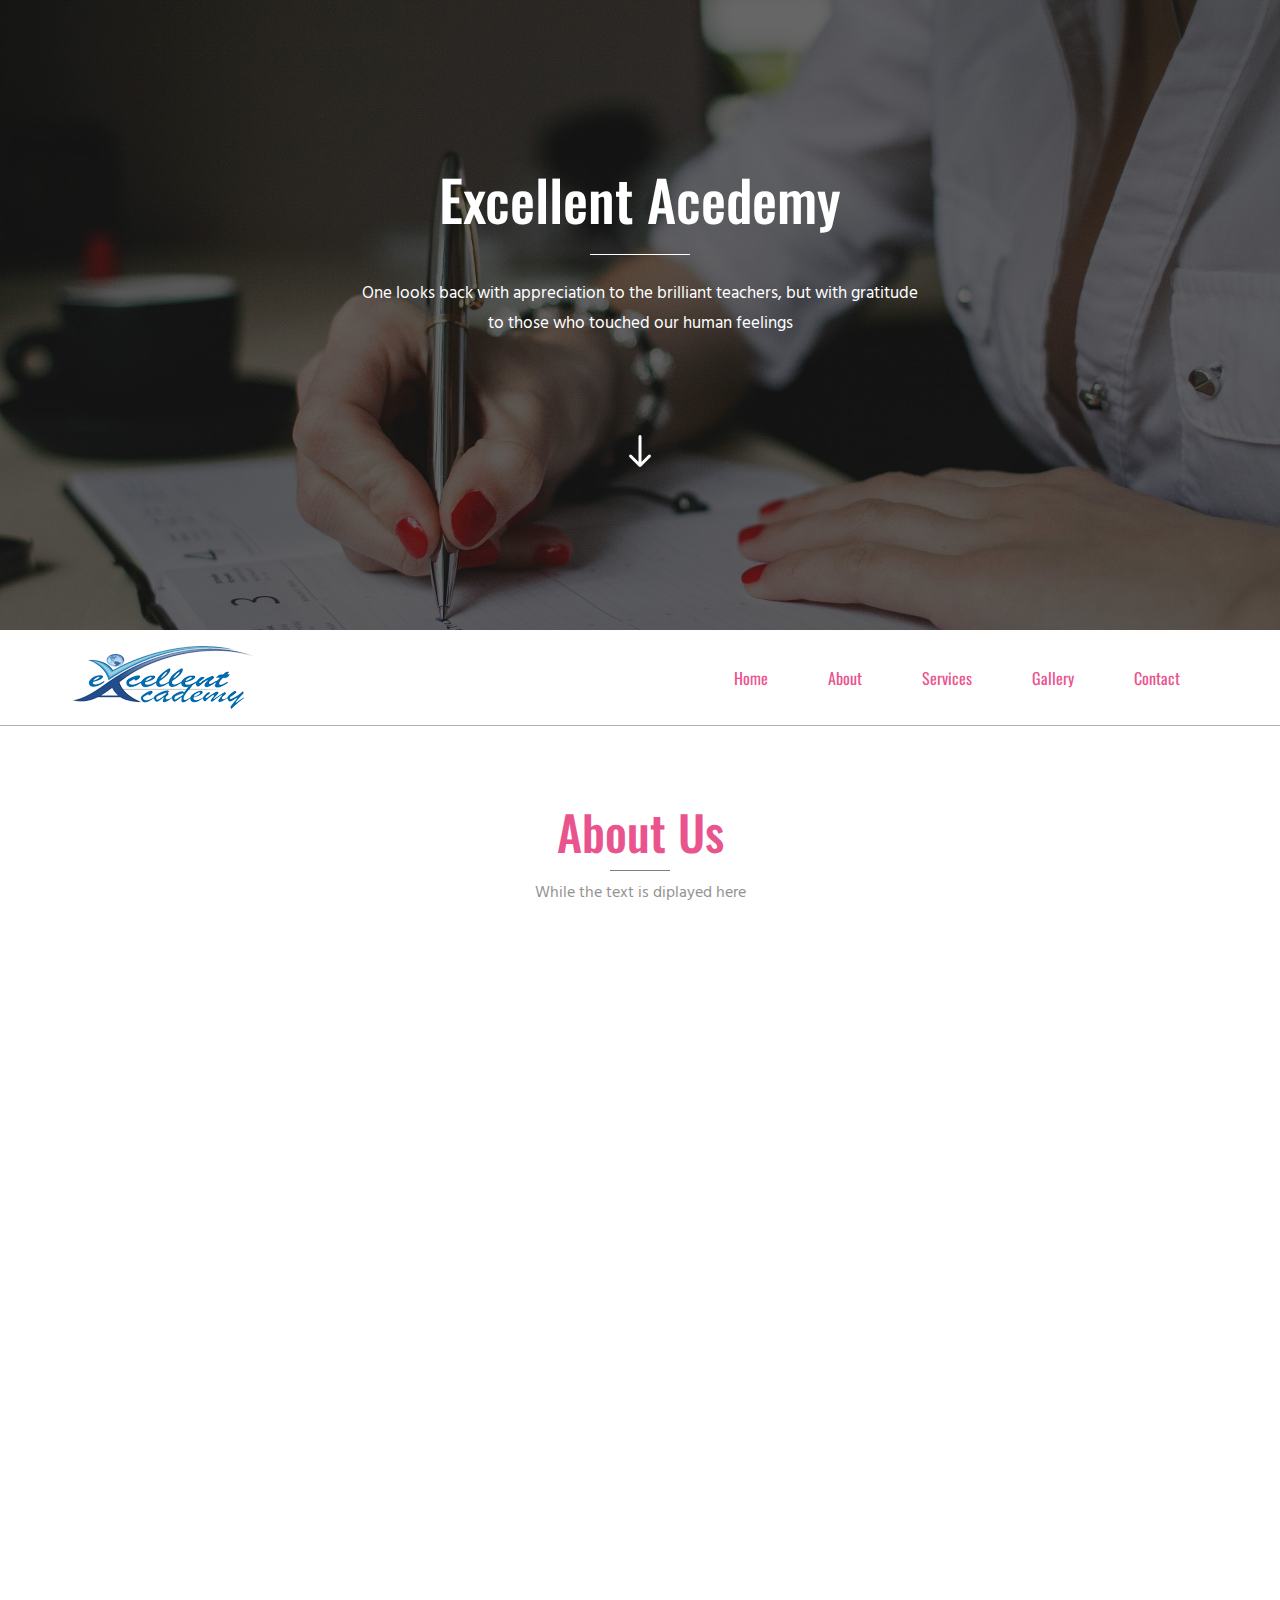
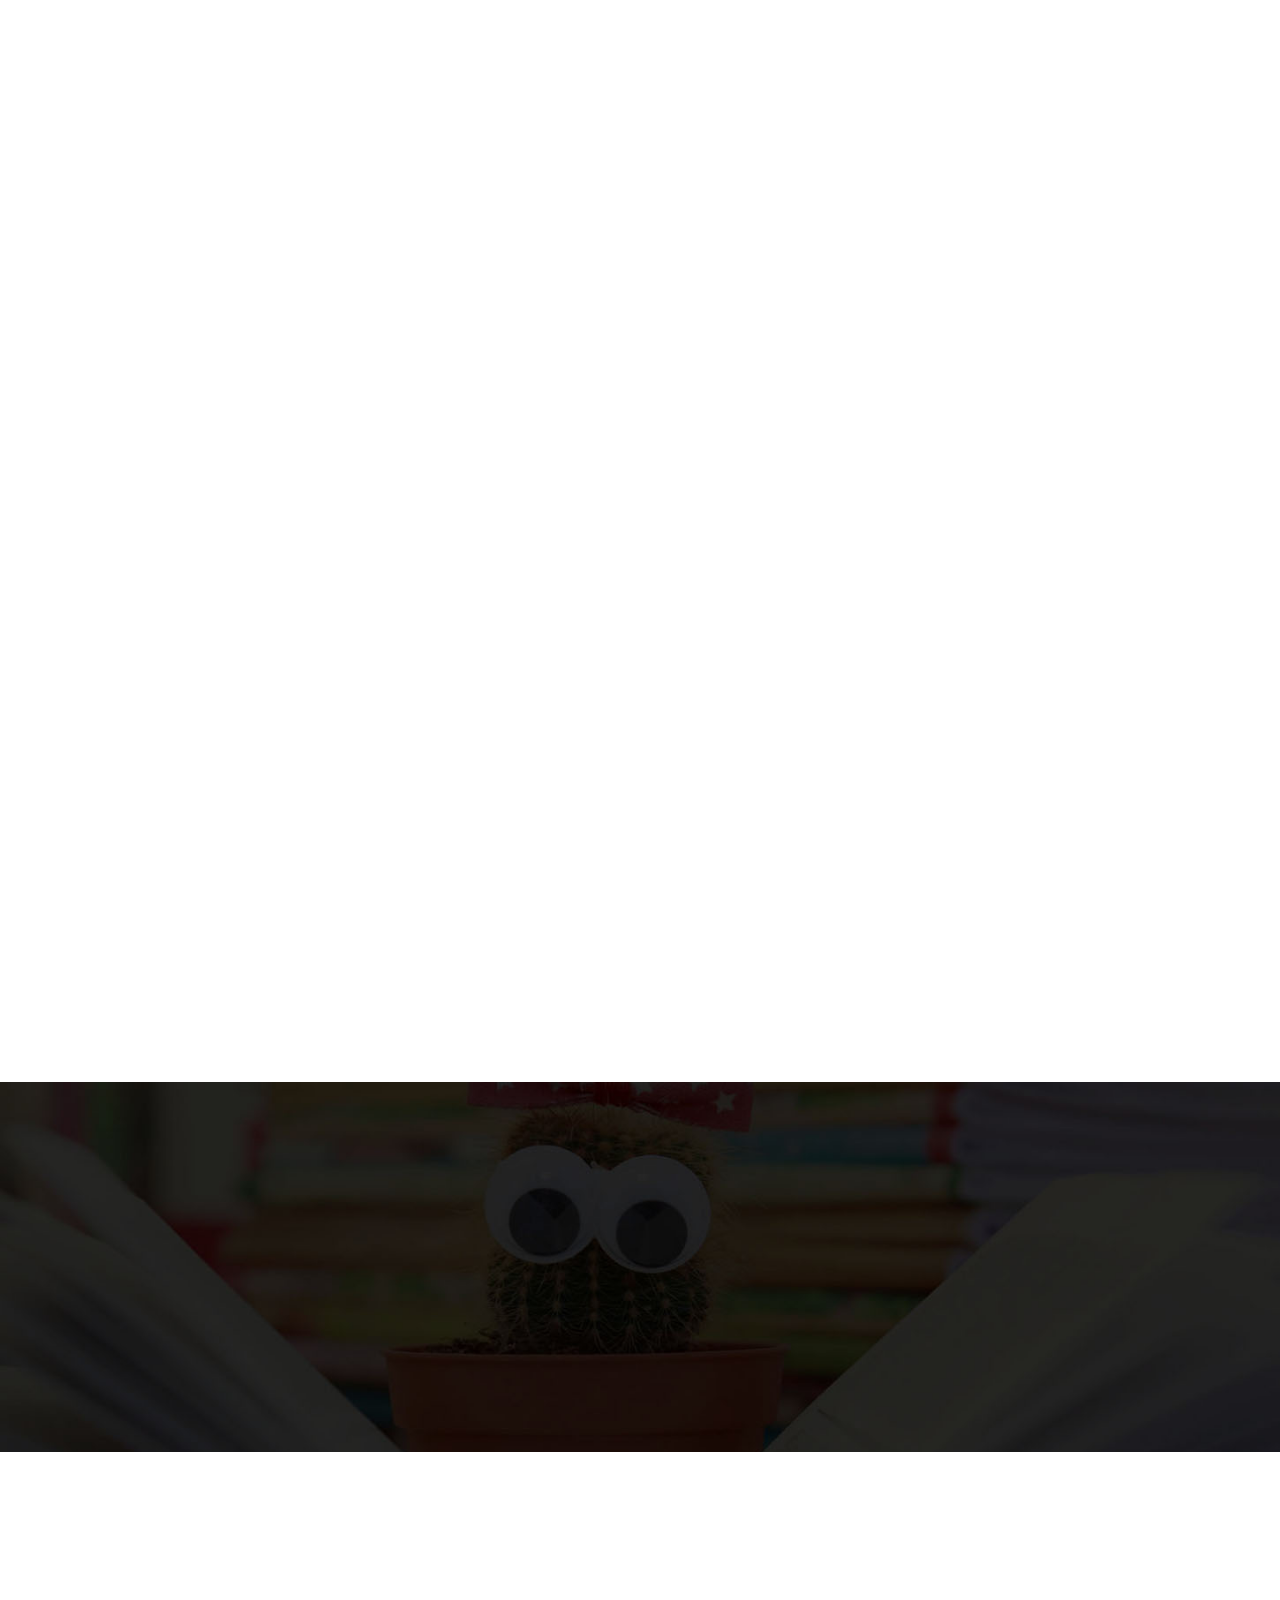
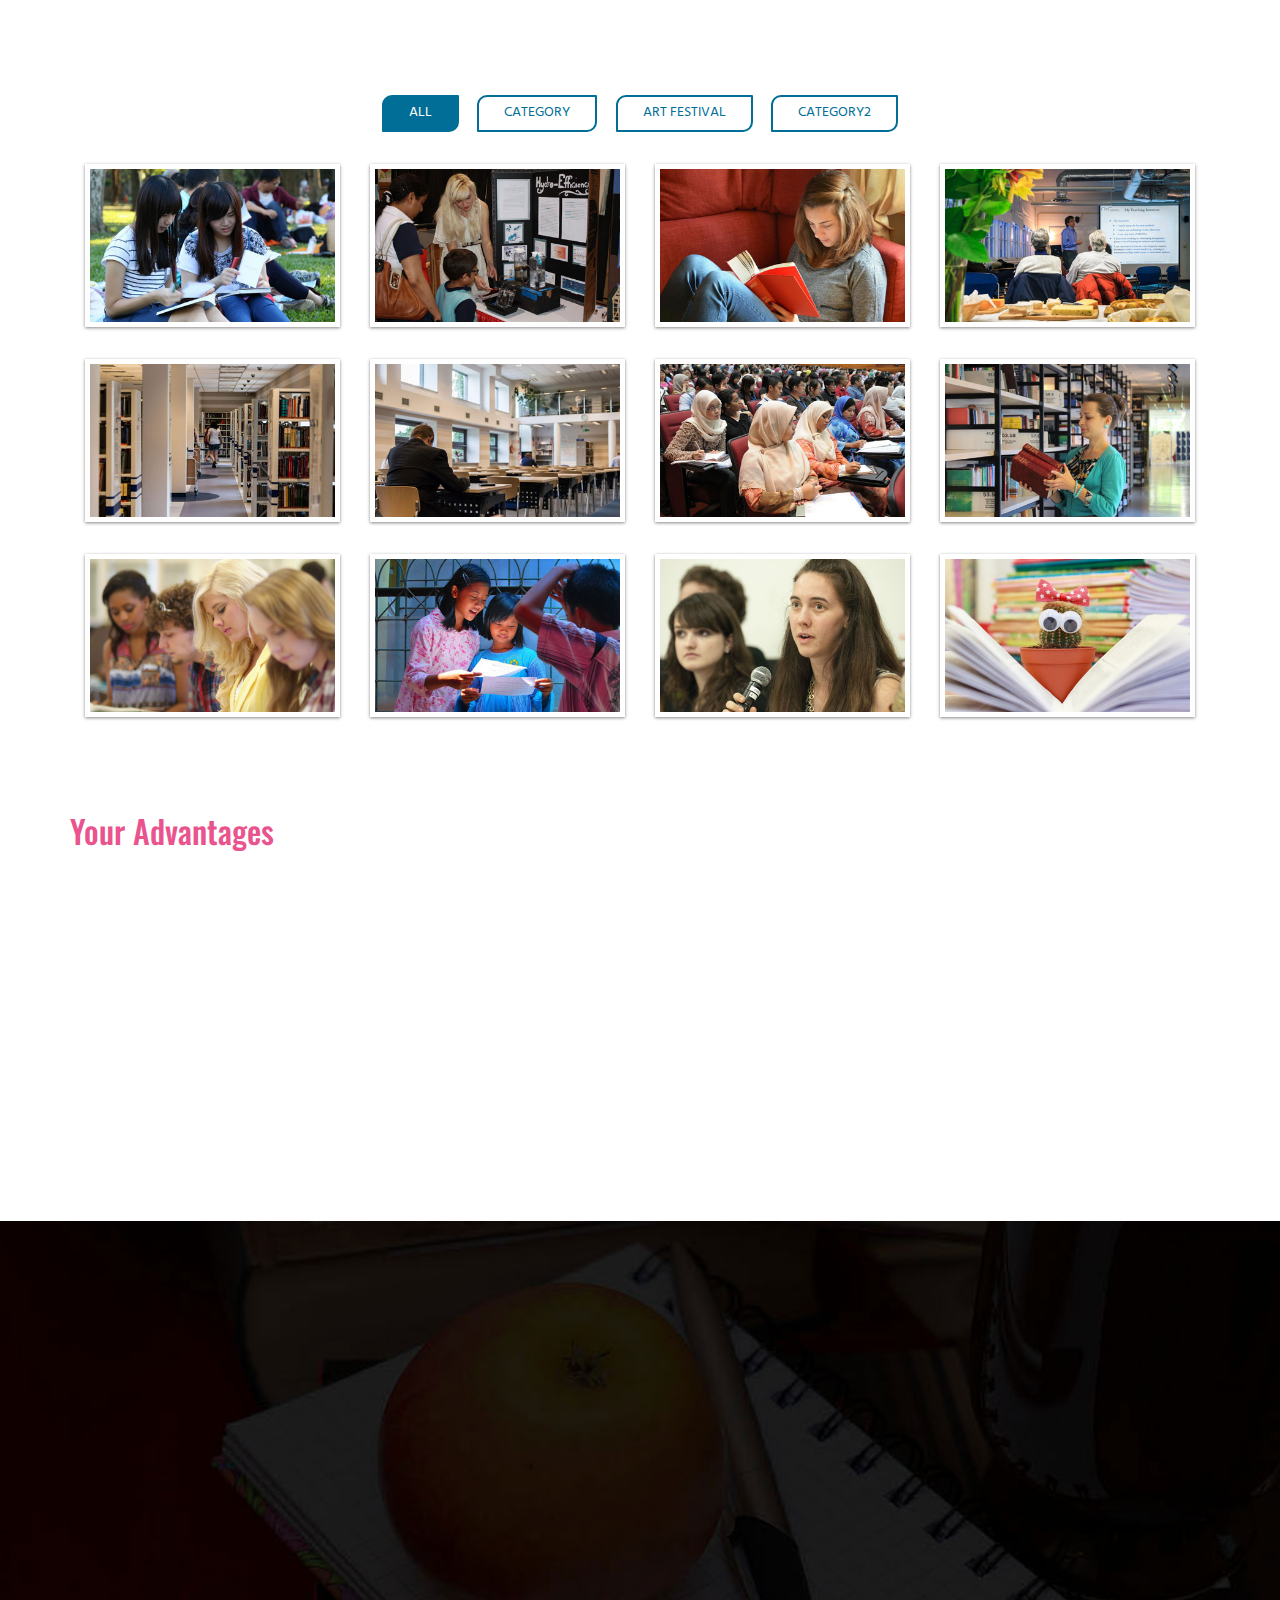
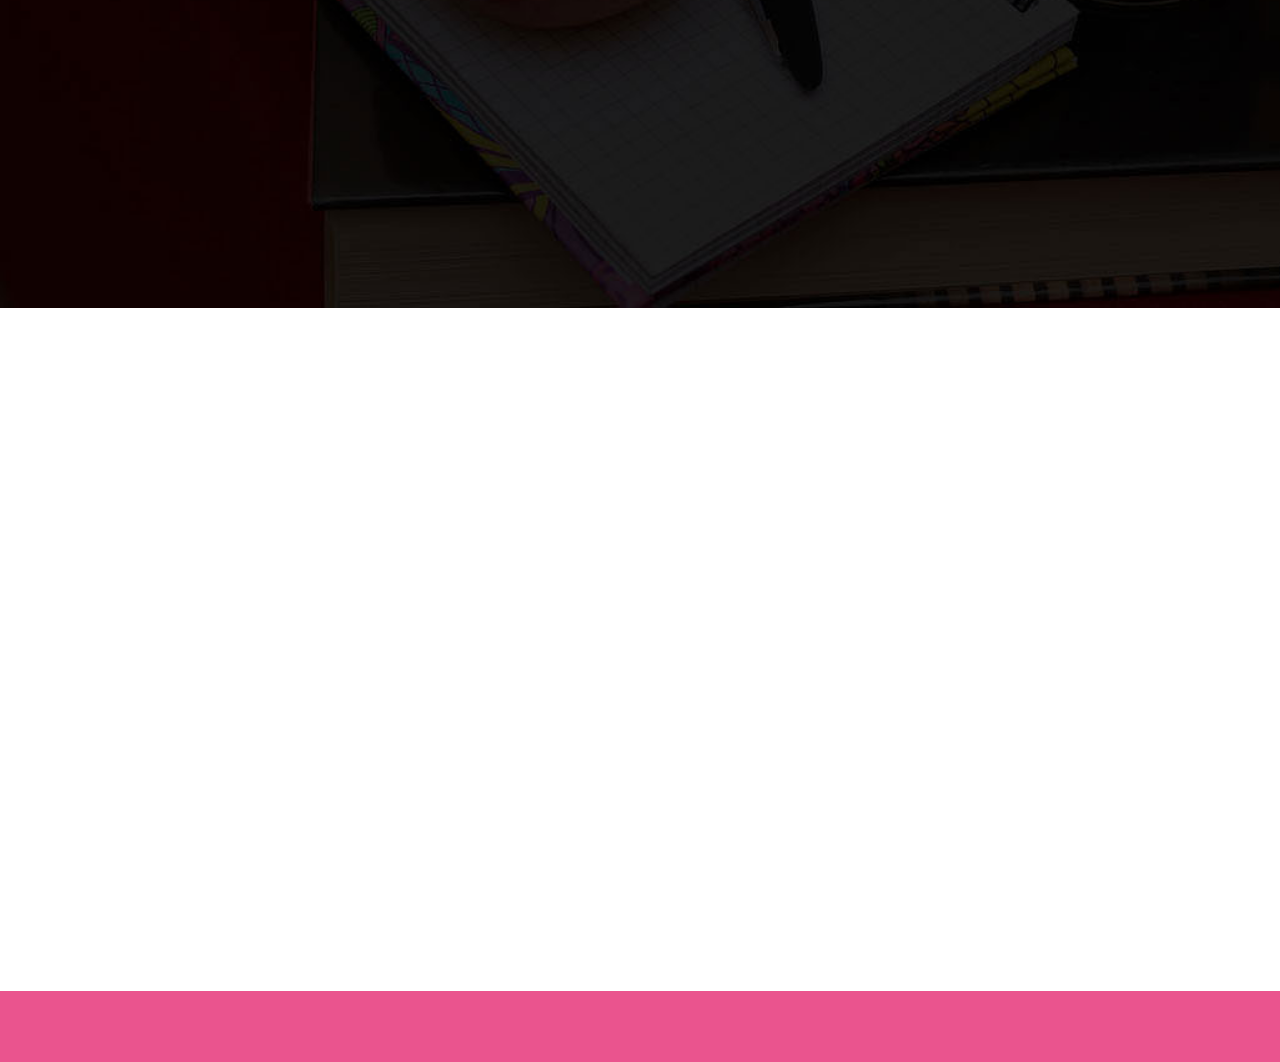
==== design/coaching1/web/index.html @ 9b9a6462 "ch1" ====
<!DOCTYPE HTML>
<html>
<head>
<title>Excellent Academy :: Home</title>
<link href="css/bootstrap.css" rel="stylesheet" type="text/css" media="all">
<!-- jQuery (necessary for Bootstrap's JavaScript plugins) -->
<script src="js/jquery-1.11.0.min.js"></script>
<!-- Custom Theme files -->
<link href="css/style.css" rel="stylesheet" type="text/css" media="all"/>
<!-- Custom Theme files -->
<meta name="viewport" content="width=device-width, initial-scale=1">
<meta http-equiv="Content-Type" content="text/html; charset=utf-8" />
<meta name="keywords" content="Coaching Ranchi Excellent Academy Hinoo Hinu" />
<script type="application/x-javascript"> addEventListener("load", function() { setTimeout(hideURLbar, 0); }, false); function hideURLbar(){ window.scrollTo(0,1); } </script>
<!--Google Fonts-->
<link href='//fonts.googleapis.com/css?family=Hind:400,300' rel='stylesheet' type='text/css'>
<link href='//fonts.googleapis.com/css?family=Oswald:400,700,300' rel='stylesheet' type='text/css'>
<!--google fonts-->
<!-- start-smoth-scrolling -->
<script type="text/javascript" src="js/move-top.js"></script>
<script type="text/javascript" src="js/easing.js"></script>
	<script type="text/javascript">
			jQuery(document).ready(function($) {
				$(".scroll").click(function(event){		
					event.preventDefault();
					$('html,body').animate({scrollTop:$(this.hash).offset().top},1000);
				});
			});
</script>
<!-- //end-smoth-scrolling -->
<!-- animated-css -->
		<link href="css/animate.css" rel="stylesheet" type="text/css" media="all">
		<script src="js/wow.min.js"></script>
		<script>
		 new WOW().init();
		</script>
<!-- animated-css -->
<script src="js/bootstrap.min.js"></script>
<link href="css/galleryeffect.css" rel="stylesheet" type="text/css" media="all" />

</head>
<body>
<!--banner start here-->
<div class="banner" id="home">
	<div class="container">
		<div class="banner-main wow bounceInDown" data-wow-delay="0.3s">
	        <h1>Excellent Acedemy </h1>
	         <span class="bann-line"> </span>
	         <p>One looks back with appreciation to the brilliant teachers, but with gratitude to those who touched our human feelings</p>
	           <a href="#about" class="scroll"><span class="mover"> </span></a>
		</div>
	</div>
</div>
<!--banner start here-->
<!--header start here-->
	<!-- NAVBAR
		================================================== -->
<div class="header">
	<div class="fixed-header">	

		    <div class="navbar-wrapper">
		      <div class="container">
		        <nav class="navbar navbar-inverse navbar-static-top">
		             <div class="navbar-header">
			              <button type="button" class="navbar-toggle collapsed" data-toggle="collapse" data-target="#navbar" aria-expanded="false" aria-controls="navbar">
			                <span class="sr-only">Toggle navigation</span>
			                <span class="icon-bar"></span>
			                <span class="icon-bar"></span>
			                <span class="icon-bar"></span>
			              </button>
			              <div class="logo wow slideInLeft" data-wow-delay="0.3s">
			                    <a class="navbar-brand" href="index.html"><img src="images/logo-2.png" /></a>
			              </div>
			          </div>
		            <div id="navbar" class="navbar-collapse collapse">
		            <nav class="cl-effect-1">
		              <ul class="nav navbar-nav">
		               <li><a href="#home" class="active scroll">Home</a></li>
		                <li><a href="#about" class="scroll">About</a></li>
						<li><a href="#services" class="scroll">Services</a></li>
						<li><a href="#portfolio" class="scroll">Gallery</a></li>
						<li><a href="#contact" class="scroll">Contact</a></li>						
		              </ul>
		            </nav>
		            <!-- script-for sticky-nav -->
		<script>
		$(document).ready(function() {
			 var navoffeset=$(".header").offset().top;
			 $(window).scroll(function(){
				var scrollpos=$(window).scrollTop(); 
				if(scrollpos >=navoffeset){
					$(".header").addClass("fixed");
				}else{
					$(".header").removeClass("fixed");
				}
			 });
			 
		});
		</script>
		<!-- /script-for sticky-nav -->

		            </div>
		            <div class="clearfix"> </div>
		             </nav>
		          </div>
		           <div class="clearfix"> </div>
		    </div>
	 </div>
</div>
<!--header end here-->
<!--about start here-->
<div class="about" id="about">
	<div class="container">
		<div class="about-main">
			<div class="about-top wow fadeInDown" data-wow-delay="0.3s">
				<h2>About Us</h2>
				<span class="heading-line"> </span>
				<p>While the text is diplayed here</p>
			</div>
			<div class="about-bottom">
				<div class="col-md-6 about-left wow fadeInLeft" data-wow-delay="0.3s">
					<h4>Our Success</h4>
					<p>Dummy Text is simply dummy text of the printing and typesetting industry. Dummy Text has been the industry's standard dummy text ever since</p>
					<div class="about-grid">
						<div class="about-icon">
							<a href="#" class="#"> <span class="learn"> </span> </a>
						</div>
						<div class="about-text">
							<h5>Nor again is there anyone</h5>
							<p>But I must explain to you how all this mistaken idea of denouncing pleasure and praising pain</p>
						</div>
					   <div class="clearfix"> </div>
					</div>
					<div class="about-grid">
						<div class="about-icon">
							<a href="#" class="#"> <span class="degr"> </span> </a>
						</div>
						<div class="about-text">
							<h5>Nor again is there anyone</h5>
							<p>But I must explain to you how all this mistaken idea of denouncing pleasure and praising pain</p>
						</div>
					   <div class="clearfix"> </div>
					</div>
					<div class="about-grid">
						<div class="about-icon">
							<a href="#" class="#">  <span class="ab-badge"> </span> </a>
						</div>
						<div class="about-text">
							<h5>Nor again is there anyone</h5>
							<p>But I must explain to you how all this mistaken idea of denouncing pleasure and praising pain</p>
						</div>
					   <div class="clearfix"> </div>
					</div>
				</div>
				<div class="col-md-6 about-right wow fadeInRight" data-wow-delay="0.3s">
					<img src="images/ab.jpg" class="img-responsive" alt="">
				</div>
			   <div class="clearfix"> </div>
			</div>
		</div>
	</div>
</div>
<!--about end here-->
<!--team start here-->
<div class="team">
	<div class="container">
		<div class="team-main">
			<div class="team-top wow fadeInDown" data-wow-delay="0.3s">
				<h3>Our Team</h3>
				<span class="heading-line"> </span>
				<p>While the text is displayed here.</p>
			</div>
			<div class="team-bottom wow fadeInRight" data-wow-delay="0.3s">
			  <div class="col-md-3 team-grids">
			    <!-- normal -->
			    <div class="ih-item circle effect5"><a href="#">
			        <div class="img"><img src="images/t1.jpg" alt="img" class="img-responsive"></div>
			        <div class="info">
			          <div class="info-back">
			            <h3>Jacob Thomas</h3>		          
			          </div>			          
			        </div></a></div>
			        <div class="team-bottom">
			        	  <p>Jacob Thomas</p>
			        	  <ul>
			        	  	<li><a href="#" class="fa"> </a></li>
			        	  	<li><a href="#" class="tw"> </a></li>
			        	  	<li><a href="#" class="g"> </a></li>
			        	  </ul>
			        </div>
			        
			    <!-- end normal -->
			   </div>
			  <div class="col-md-3 team-grids">
			   <!-- normal -->
			    <div class="ih-item circle effect5"><a href="#">
			        <div class="img"><img src="images/t2.jpg" alt="img" class="img-responsive"></div>
			        <div class="info">
			          <div class="info-back">
			            <h3>Bonorum</h3>		           	            
			          </div>
			        </div></a></div>
			        <div class="team-bottom">
			        	  <p>On the other hand, we denounce with righteous indignation.</p>
			        	  <ul>
			        	  	<li><a href="#" class="fa"> </a></li>
			        	  	<li><a href="#" class="tw"> </a></li>
			        	  	<li><a href="#" class="g"> </a></li>
			        	  </ul>
			        </div>
			    <!-- end normal -->		 
			  </div>
			  <div class="col-md-3 team-grids">
			    <!-- normal -->
			    <div class="ih-item circle effect5"><a href="#">
			        <div class="img"><img src="images/t3.jpg" alt="img" class="img-responsive"></div>
			        <div class="info">
			          <div class="info-back">
			            <h3>Finibus</h3>			       
			          </div>
			        </div></a></div>
			        <div class="team-bottom">
			        	  <p>On the other hand, we denounce with righteous indignation.</p>
			        	  <ul>
			        	  	<li><a href="#" class="fa"> </a></li>
			        	  	<li><a href="#" class="tw"> </a></li>
			        	  	<li><a href="#" class="g"> </a></li>
			        	  </ul>
			        </div>
			    <!-- end normal -->
			  </div>
			   <div class="col-md-3 team-grids">
			    <!-- normal -->
			    <div class="ih-item circle effect5"><a href="#">
			        <div class="img"><img src="images/t4.jpg" alt="img" class="img-responsive"></div>
			        <div class="info">
			          <div class="info-back">
			            <h3>Rackham</h3>		           
			          </div>
			        </div></a></div>
			        <div class="team-bottom">
			        	  <p>On the other hand, we denounce with righteous indignation.</p>
			        	  <ul>
			        	  	<li><a href="#" class="fa"> </a></li>
			        	  	<li><a href="#" class="tw"> </a></li>
			        	  	<li><a href="#" class="g"> </a></li>
			        	  </ul>
			        </div>
			    <!-- end normal -->			 
			  </div>
			</div>
		</div>
	</div>
</div>
<!--team end here-->
<!--services start here-->
<div class="service" id="services">
	<div class="container">
		<div class="service-main">
			<div class="service-top wow fadeInDown" data-wow-delay="0.3s">
				<h3>Services</h3>
				<span class="heading-line"> </span>
				<p>While the text is displayed here.</p>
			</div>
			<div class="services-bottom">
			   <div class="serice-layer wow fadeInRight" data-wow-delay="0.3s">
				<div class="col-md-6 services-grid">
					<div class="col-md-6 serv-img">
						<a href="#"><img src="images/s1.jpg" alt="" class="img-responsive"></a>
							<div class="blog-discription">
							  <div class="theme-border">
								<div class="tg-display-table">
									<div class="tg-display-table-cell">
										<div class="blog-title">
											<h4><a href="index.html">Excellent Academy</a></h4>
											<ul class="blod-meta">											
												<li>Dated: Nov 20, 2017</li>
												<div class="clearfix"> </div>
											</ul>										
										</div>
									</div>
								</div>
							</div>
						</div>
					</div>
					<div class="col-md-6 serv-text">
						<h4>While the text is displayed here</h4>
						<p>Who are we ?, Dummy Text is simply dummy text of the printing and typesetting industry. Dummy Text has been.</p>
					</div>
				  <div class="clearfix"> </div>
				</div>
				<div class="col-md-6 services-grid">
					<div class="col-md-6 serv-img">
						<a href="#"><img src="images/s2.jpg" alt="" class="img-responsive"></a>
						<div class="blog-discription">
							  <div class="theme-border">
								<div class="tg-display-table">
									<div class="tg-display-table-cell">
										<div class="blog-title">
											<h4><a href="index.html">Excellent Academy</a></h4>
											<ul class="blod-meta">											
												<li>Dated: Nov 20, 2017</li>
												<div class="clearfix"> </div>
											</ul>										
										</div>
									</div>
								</div>
							</div>
						</div>
					</div>
					<div class="col-md-6 serv-text">
						<h4>While the text is displayed here</h4>
						<p>Who are we ?, Dummy Text is simply dummy text of the printing and typesetting industry. Dummy Text has been.</p>
					</div>
				</div>
				<div class="clearfix"> </div>
		     </div>
		     <div class="serice-layer wow fadeInLeft" data-wow-delay="0.3s">
				<div class="col-md-6 services-grid">
					<div class="col-md-6 serv-img">
						<a href="#"><img src="images/s3.jpg" alt="" class="img-responsive"></a>
						<div class="blog-discription">
							  <div class="theme-border">
								<div class="tg-display-table">
									<div class="tg-display-table-cell">
										<div class="blog-title">
											<h4><a href="index.html">Excellent Academy</a></h4>
											<ul class="blod-meta">											
												<li>Dated: Nov 20, 2017</li>
												<div class="clearfix"> </div>
											</ul>										
										</div>
									</div>
								</div>
							</div>
						</div>
					</div>
					<div class="col-md-6 serv-text">
						<h4>While the text is displayed here</h4>
						<p>Who are we ?, Dummy Text is simply dummy text of the printing and typesetting industry. Dummy Text has been.</p>
					</div>
				  <div class="clearfix"> </div>
				</div>
				<div class="col-md-6 services-grid">
					<div class="col-md-6 serv-img">
						<a href="#"><img src="images/s4.jpg" alt="" class="img-responsive"></a>
						<div class="blog-discription">
							  <div class="theme-border">
								<div class="tg-display-table">
									<div class="tg-display-table-cell">
										<div class="blog-title">
											<h4><a href="index.html">Excellent Academy</a></h4>
											<ul class="blod-meta">											
												<li>Dated: Nov 20, 2017</li>
												<div class="clearfix"> </div>
											</ul>										
										</div>
									</div>
								</div>
							</div>
						</div>
					</div>
					<div class="col-md-6 serv-text">
						<h4>While the text is displayed here</h4>
						<p>Who are we ?, Dummy Text is simply dummy text of the printing and typesetting industry. Dummy Text has been.</p>
					</div>
				</div>
				<div class="clearfix"> </div>
		     </div>
		   </div>
		</div>
	</div>
</div>
<!--services end here-->
<!--services strip-->
<div class="ser-strip">
	<div class="container">
		<div class="ser-strip-main wow fadeInDown" data-wow-delay="0.3s">
			 <h3>Do You Like Our Work</h3>
			 <a href="#contact" class="scroll">Get Touch</a>
		</div>
	</div>
</div>
<!-- services strip end here-->
<!--gallery-->
<div class="portfolio" id="portfolio">
   <div class="container">
	  <div class="portfolio-top wow fadeInDown" data-wow-delay="0.3s">
			    <h3>Gallery</h3>
				<span class="heading-line"> </span>
				<p>While the text is displayed here</p>
		</div>	
		<div class="sap_tabs">
			
						 <div id="horizontalTab" style="display: block; width: 100%; margin: 0px;">
						  <ul class="resp-tabs-list">
						  	  <li class="resp-tab-item" aria-controls="tab_item-0" role="tab"><span>All</span></li>
							  <li class="resp-tab-item" aria-controls="tab_item-1" role="tab"><span>Category</span></li>
							  <li class="resp-tab-item" aria-controls="tab_item-2" role="tab"><span>Art Festival</span></li>
							 <li class="resp-tab-item" aria-controls="tab_item-3" role="tab"><span>Category2</span></li>
							  <div class="clearfix"> </div>
						  </ul>				  	 
							<div class="resp-tabs-container">
							    <div class="tab-1 resp-tab-content" aria-labelledby="tab_item-0">
									<div class="tab_img">
									  <div class="col-md-3 img-top ">
					   		  			   <div class="gal-one">
												<a href="#image-1">
													<figure class="effect-apollo">
														<img src="images/p1.jpg" alt="image1"  class="img-responsive">
														<div class="link-top">
															 <i class="link"> </i>
														 </div>			
													</figure>
												</a>
													<div class="lb-overlay" id="image-1">
															<img src="images/p1.jpg" alt="image1" class="img-responsive">
															<div class="gal-info">							
																<h3>Excellent Academy</h3>
																<p>Tags
																Tags
Tags</p>
															  <div class="clearfix"> </div>
															</div>
															<a href="index.html#portfolio" class="lb-close">Close</a>
													</div>
											</div>
										</div>
										<div class="col-md-3 img-top">
					   		  			    <div class="gal-one">
												<a href="#image-2">
													<figure class="effect-apollo">
														<img src="images/p2.jpg" alt="image1"  class="img-responsive">
														<div class="link-top">
															 <i class="link"> </i>
														 </div>			
													</figure>
												</a>
													<div class="lb-overlay" id="image-2">
															<img src="images/p2.jpg" alt="image1" class="img-responsive">
															<div class="gal-info">							
																<h3>Excellent Academy</h3>
																<p>Tags
																Tags
Tags</p>
															</div>
															<a href="index.html#portfolio" class="lb-close">Close</a>
													</div>
											</div>
										</div>
										<div class="col-md-3 img-top">
					   		  			   <div class="gal-one">
												<a href="#image-3">
													<figure class="effect-apollo">
														<img src="images/p3.jpg" alt="image1"  class="img-responsive">
														<div class="link-top">
															 <i class="link"> </i>
														 </div>			
													</figure>
												</a>
													<div class="lb-overlay" id="image-3">
															<img src="images/p3.jpg" alt="image1" class="img-responsive">
															<div class="gal-info">							
																<h3>Excellent Academy</h3>
																<p>Tags
																Tags
Tags</p>
															</div>
															<a href="index.html#portfolio" class="lb-close">Close</a>
													</div>
											</div>
										</div>
										<div class="col-md-3 img-top">
					   		  			    <div class="gal-one">
												<a href="#image-4">
													<figure class="effect-apollo">
														<img src="images/p4.jpg" alt="image1"  class="img-responsive">
														<div class="link-top">
															 <i class="link"> </i>
														 </div>				
													</figure>
												</a>
													<div class="lb-overlay" id="image-4">
															<img src="images/p4.jpg" alt="image1" class="img-responsive">
															<div class="gal-info">							
																<h3>Excellent Academy</h3>
																<p>Tags
																Tags
Tags</p>
															</div>
															<a href="index.html#portfolio" class="lb-close">Close</a>
													</div>
											</div>
										</div>
											<div class="clearfix"> </div>
							     </div>	
							     <div class="tab_img">
									  <div class="col-md-3 img-top">
					   		  			   <div class="gal-one">
												<a href="#image-5">
													<figure class="effect-apollo">
														<img src="images/p5.jpg" alt="image1"  class="img-responsive">
														<div class="link-top">
															 <i class="link"> </i>
														 </div>				
													</figure>
												</a>
													<div class="lb-overlay" id="image-5">
															<img src="images/p5.jpg" alt="image1" class="img-responsive">
															<div class="gal-info">							
																<h3>Excellent Academy</h3>
																<p>Tags
																Tags
Tags</p>
															</div>
															<a href="index.html#portfolio" class="lb-close">Close</a>
													</div>
											</div>
										</div>
										<div class="col-md-3 img-top">
					   		  			    <div class="gal-one">
												<a href="#image-6">
													<figure class="effect-apollo">
														<img src="images/p6.jpg" alt="image1"  class="img-responsive">
														<div class="link-top">
															 <i class="link"> </i>
														 </div>			
													</figure>
												</a>
													<div class="lb-overlay" id="image-6">
															<img src="images/p6.jpg" alt="image1" class="img-responsive">
															<div class="gal-info">							
																<h3>Excellent Academy</h3>
																<p>Tags
																Tags
Tags</p>
															</div>
															<a href="index.html#portfolio" class="lb-close">Close</a>
													</div>
											</div>
										</div>
										<div class="col-md-3 img-top">
					   		  			   <div class="gal-one">
												<a href="#image-7">
													<figure class="effect-apollo">
														<img src="images/p7.jpg" alt="image1"  class="img-responsive">
														<div class="link-top">
															 <i class="link"> </i>
														 </div>				
													</figure>
												</a>
													<div class="lb-overlay" id="image-7">
															<img src="images/p7.jpg" alt="image1" class="img-responsive">
															<div class="gal-info">							
																<h3>Excellent Academy</h3>
																<p>Tags
																Tags
Tags</p>
															</div>
															<a href="index.html#portfolio" class="lb-close">Close</a>
													</div>
											</div>
										</div>
										<div class="col-md-3 img-top">
					   		  			     <div class="gal-one">
												<a href="#image-8">
													<figure class="effect-apollo">
														<img src="images/p8.jpg" alt="image1"  class="img-responsive">
														<div class="link-top">
															 <i class="link"> </i>
														 </div>				
													</figure>
												</a>
													<div class="lb-overlay" id="image-8">
															<img src="images/p8.jpg" alt="image1" class="img-responsive">
															<div class="gal-info">							
																<h3>Excellent Academy</h3>
																<p>Tags
																Tags
Tags</p>
															</div>
															<a href="index.html#portfolio" class="lb-close">Close</a>
													</div>
											</div>
										</div>
											<div class="clearfix"> </div>
							     </div>	
							     <div class="tab_img">
									  <div class="col-md-3 img-top">
					   		  			   <div class="gal-one">
												<a href="#image-9">
													<figure class="effect-apollo">
														<img src="images/p9.jpg" alt="image1"  class="img-responsive">
														<div class="link-top">
															 <i class="link"> </i>
														 </div>				
													</figure>
												</a>
													<div class="lb-overlay" id="image-9">
															<img src="images/p9.jpg" alt="image1" class="img-responsive">
															<div class="gal-info">							
																<h3>Excellent Academy</h3>
																<p>Tags
																Tags
Tags</p>
															</div>
															<a href="index.html#portfolio" class="lb-close">Close</a>
													</div>
											</div>
										</div>
										<div class="col-md-3 img-top">
					   		  			    <div class="gal-one">
												<a href="#image-10">
													<figure class="effect-apollo">
														<img src="images/p10.jpg" alt="image1"  class="img-responsive">
														<div class="link-top">
															 <i class="link"> </i>
														 </div>				
													</figure>
												</a>
													<div class="lb-overlay" id="image-10">
															<img src="images/p10.jpg" alt="image1" class="img-responsive">
															<div class="gal-info">							
																<h3>Excellent Academy</h3>
																<p>Tags
																Tags
Tags</p>
															</div>
															<a href="index.html#portfolio" class="lb-close">Close</a>
													</div>
											</div>
										</div>
										<div class="col-md-3 img-top">
					   		  			   <div class="gal-one">
												<a href="#image-11">
													<figure class="effect-apollo">
														<img src="images/p11.jpg" alt="image1"  class="img-responsive">
														<div class="link-top">
															 <i class="link"> </i>
														 </div>			
													</figure>
												</a>
													<div class="lb-overlay" id="image-11">
															<img src="images/p11.jpg" alt="image1" class="img-responsive">
															<div class="gal-info">							
																<h3>Excellent Academy</h3>
																<p>Tags
																Tags
Tags</p>
															</div>
															<a href="index.html#portfolio" class="lb-close">Close</a>
													</div>
											</div>
										</div>
										<div class="col-md-3 img-top">
					   		  			     <div class="gal-one">
												<a href="#image-12">
													<figure class="effect-apollo">
														<img src="images/p12.jpg" alt="image1"  class="img-responsive">
														<div class="link-top">
															 <i class="link"> </i>
														 </div>				
													</figure>
												</a>
													<div class="lb-overlay" id="image-12">
															<img src="images/p12.jpg" alt="image1" class="img-responsive">
															<div class="gal-info">							
																<h3>Excellent Academy</h3>
																<p>Tags
																Tags
Tags</p>
															</div>
															<a href="index.html#portfolio" class="lb-close">Close</a>
													</div>
											</div>
										</div>
											<div class="clearfix"> </div>
							     </div>	
									 	        					 
						  </div>
							    <div class="tab-1 resp-tab-content" aria-labelledby="tab_item-1">
								
							     <div class="tab_img">
									  <div class="col-md-3 img-top">
					   		  			   <div class="gal-one">
												<a href="#image-13">
													<figure class="effect-apollo">
														<img src="images/p13.jpg" alt="image1"  class="img-responsive">
														<div class="link-top">
															 <i class="link"> </i>
														 </div>				
													</figure>
												</a>
													<div class="lb-overlay" id="image-13">
															<img src="images/p13.jpg" alt="image1" class="img-responsive">
															<div class="gal-info">							
																<h3>Excellent Academy</h3>
																<p>Tags
																Tags
Tags</p>
															</div>
															<a href="index.html#portfolio" class="lb-close">Close</a>
													</div>
											</div>
										</div>
										<div class="col-md-3 img-top">
					   		  			   <div class="gal-one">
												<a href="#image-14">
													<figure class="effect-apollo">
														<img src="images/p1.jpg" alt="image1"  class="img-responsive">
														<div class="link-top">
															 <i class="link"> </i>
														 </div>				
													</figure>
												</a>
													<div class="lb-overlay" id="image-14">
															<img src="images/p1.jpg" alt="image1" class="img-responsive">
															<div class="gal-info">							
																<h3>Excellent Academy</h3>
																<p>Tags
																Tags
Tags</p>
															</div>
															<a href="index.html#portfolio" class="lb-close">Close</a>
													</div>
											</div>
										</div>
										<div class="col-md-3 img-top">
					   		  			   <div class="gal-one">
												<a href="#image-15">
													<figure class="effect-apollo">
														<img src="images/p2.jpg" alt="image1"  class="img-responsive">
														<div class="link-top">
															 <i class="link"> </i>
														 </div>				
													</figure>
												</a>
													<div class="lb-overlay" id="image-15">
															<img src="images/p2.jpg" alt="image1" class="img-responsive">
															<div class="gal-info">							
																<h3>Excellent Academy</h3>
																<p>Tags
																Tags
Tags</p>
															</div>
															<a href="index.html#portfolio" class="lb-close">Close</a>
													</div>
											</div>
										</div>
										<div class="col-md-3 img-top">
					   		  			    <div class="gal-one">
												<a href="#image-16">
													<figure class="effect-apollo">
														<img src="images/p3.jpg" alt="image1"  class="img-responsive">
														<div class="link-top">
															 <i class="link"> </i>
														 </div>				
													</figure>
												</a>
													<div class="lb-overlay" id="image-16">
															<img src="images/p3.jpg" alt="image1" class="img-responsive">
															<div class="gal-info">							
																<h3>Excellent Academy</h3>
																<p>Tags
																Tags
Tags</p>
															</div>
															<a href="index.html#portfolio" class="lb-close">Close</a>
													</div>
											</div>
										</div>
											<div class="clearfix"> </div>
							     </div>	
							     	<div class="tab_img">
									  <div class="col-md-3 img-top">
					   		  			   <div class="gal-one">
												<a href="#image-17">
													<figure class="effect-apollo">
														<img src="images/p4.jpg" alt="image1"  class="img-responsive">
														<div class="link-top">
															 <i class="link"> </i>
														 </div>				
													</figure>
												</a>
													<div class="lb-overlay" id="image-17">
															<img src="images/p4.jpg" alt="image1" class="img-responsive">
															<div class="gal-info">							
																<h3>Excellent Academy</h3>
																<p>Tags
																Tags
Tags</p>
															</div>
															<a href="index.html#portfolio" class="lb-close">Close</a>
													</div>
											</div>
										</div>
										<div class="col-md-3 img-top">
					   		  			    <div class="gal-one">
												<a href="#image-17">
													<figure class="effect-apollo">
														<img src="images/p5.jpg" alt="image1"  class="img-responsive">
														<div class="link-top">
															 <i class="link"> </i>
														 </div>				
													</figure>
												</a>
													<div class="lb-overlay" id="image-18">
															<img src="images/p5.jpg" alt="image1" class="img-responsive">
															<div class="gal-info">							
																<h3>Excellent Academy</h3>
																<p>Tags
																Tags
Tags</p>
															</div>
															<a href="index.html#portfolio" class="lb-close">Close</a>
													</div>
											</div>
										</div>
										<div class="col-md-3 img-top">
					   		  			   <div class="gal-one">
												<a href="#image-19">
													<figure class="effect-apollo">
														<img src="images/p6.jpg" alt="image1"  class="img-responsive">
														<div class="link-top">
															 <i class="link"> </i>
														 </div>				
													</figure>
												</a>
													<div class="lb-overlay" id="image-19">
															<img src="images/p6.jpg" alt="image1" class="img-responsive">
															<div class="gal-info">							
																<h3>Excellent Academy</h3>
																<p>Tags
																Tags
Tags</p>
															</div>
															<a href="index.html#portfolio" class="lb-close">Close</a>
													</div>
											</div>
										</div>
											<div class="clearfix"> </div>
							     </div>	
									 	        					 
						  </div>
						    <div class="tab-1 resp-tab-content" aria-labelledby="tab_item-2">
								
									  <div class="tab_img">
									  <div class="col-md-3 img-top">
					   		  			   <div class="gal-one">
												<a href="#image-20">
													<figure class="effect-apollo">
														<img src="images/p7.jpg" alt="image1"  class="img-responsive">
														<div class="link-top">
															 <i class="link"> </i>
														 </div>				
													</figure>
												</a>
													<div class="lb-overlay" id="image-20">
															<img src="images/p7.jpg" alt="image1" class="img-responsive">
															<div class="gal-info">							
																<h3>Excellent Academy</h3>
																<p>Tags
																Tags
Tags</p>
															</div>
															<a href="index.html#portfolio" class="lb-close">Close</a>
													</div>
											</div>
										</div>
										<div class="col-md-3 img-top">
					   		  			    <div class="gal-one">
												<a href="#image-21">
													<figure class="effect-apollo">
														<img src="images/p8.jpg" alt="image1"  class="img-responsive">
														<div class="link-top">
															 <i class="link"> </i>
														 </div>				
													</figure>
												</a>
													<div class="lb-overlay" id="image-21">
															<img src="images/p8.jpg" alt="image1" class="img-responsive">
															<div class="gal-info">							
																<h3>Excellent Academy</h3>
																<p>Tags
																Tags
Tags</p>
															</div>
															<a href="index.html#portfolio" class="lb-close">Close</a>
													</div>
											</div>
										</div>
										<div class="col-md-3 img-top">
					   		  			   <div class="gal-one">
												<a href="#image-22">
													<figure class="effect-apollo">
														<img src="images/p9.jpg" alt="image1"  class="img-responsive">
														<div class="link-top">
															 <i class="link"> </i>
														 </div>				
													</figure>
												</a>
													<div class="lb-overlay" id="image-22">
															<img src="images/p9.jpg" alt="image1" class="img-responsive">
															<div class="gal-info">							
																<h3>Excellent Academy</h3>
																<p>Tags
																Tags
Tags</p>
															</div>
															<a href="index.html#portfolio" class="lb-close">Close</a>
													</div>
											</div>
										</div>
									<div class="col-md-3 img-top">
					   		  			    <div class="gal-one">
												<a href="#image-23">
													<figure class="effect-apollo">
														<img src="images/p10.jpg" alt="image1"  class="img-responsive">
														<div class="link-top">
															 <i class="link"> </i>
														 </div>				
													</figure>
												</a>
													<div class="lb-overlay" id="image-23">
															<img src="images/p10.jpg" alt="image1" class="img-responsive">
															<div class="gal-info">							
																<h3>Excellent Academy</h3>
																<p>Tags
																Tags
Tags</p>
															</div>
															<a href="index.html#portfolio" class="lb-close">Close</a>
													</div>
											</div>
										</div>
											<div class="clearfix"> </div>
							     </div>	
							     	<div class="tab_img">
									  <div class="col-md-3 img-top">
					   		  			   <div class="gal-one">
												<a href="#image-24">
													<figure class="effect-apollo">
														<img src="images/p11.jpg" alt="image1"  class="img-responsive">
														<div class="link-top">
															 <i class="link"> </i>
														 </div>				
													</figure>
												</a>
													<div class="lb-overlay" id="image-24">
															<img src="images/p11.jpg" alt="image1" class="img-responsive">
															<div class="gal-info">							
																<h3>Excellent Academy</h3>
																<p>Tags
																Tags
Tags</p>
															</div>
															<a href="index.html#portfolio" class="lb-close">Close</a>
													</div>
											</div>
										</div>
										<div class="col-md-3 img-top">
					   		  			    <div class="gal-one">
												<a href="#image-25">
													<figure class="effect-apollo">
														<img src="images/p12.jpg" alt="image1"  class="img-responsive">
														<div class="link-top">
															 <i class="link"> </i>
														 </div>				
													</figure>
												</a>
													<div class="lb-overlay" id="image-25">
															<img src="images/p12.jpg" alt="image1" class="img-responsive">
															<div class="gal-info">							
																<h3>Excellent Academy</h3>
																<p>Tags
																Tags
Tags</p>
															</div>
															<a href="index.html#portfolio" class="lb-close">Close</a>
													</div>
											</div>
										</div>
										
											<div class="clearfix"> </div>
							     </div>		        					 
						  </div>
						   <div class="tab-1 resp-tab-content" aria-labelledby="tab_item-3">
						   	<div class="tab_img">
									  <div class="col-md-3 img-top">
					   		  			  <div class="gal-one">
												<a href="#image-26">
													<figure class="effect-apollo">
														<img src="images/p13.jpg" alt="image1"  class="img-responsive">
														<div class="link-top">
															 <i class="link"> </i>
														 </div>				
													</figure>
												</a>
													<div class="lb-overlay" id="image-26">
															<img src="images/p13.jpg" alt="image1" class="img-responsive">
															<div class="gal-info">							
																<h3>Excellent Academy</h3>
																<p>Tags
																Tags
Tags</p>
															</div>
															<a href="index.html#portfolio" class="lb-close">Close</a>
													</div>
											</div>
										</div>
										<div class="col-md-3 img-top">
					   		  			    <div class="gal-one">
												<a href="#image-27">
													<figure class="effect-apollo">
														<img src="images/p1.jpg" alt="image1"  class="img-responsive">
														<div class="link-top">
															 <i class="link"> </i>
														 </div>				
													</figure>
												</a>
													<div class="lb-overlay" id="image-27">
															<img src="images/p1.jpg" alt="image1" class="img-responsive">
															<div class="gal-info">							
																<h3>Excellent Academy</h3>
																<p>Tags
																Tags
Tags</p>
															</div>
															<a href="index.html#portfolio" class="lb-close">Close</a>
													</div>
											</div>
										</div>
										<div class="col-md-3 img-top">
					   		  			   <div class="gal-one">
												<a href="#image-28">
													<figure class="effect-apollo">
														<img src="images/p2.jpg" alt="image1"  class="img-responsive">
														<div class="link-top">
															 <i class="link"> </i>
														 </div>				
													</figure>
												</a>
													<div class="lb-overlay" id="image-28">
															<img src="images/p2.jpg" alt="image1" class="img-responsive">
															<div class="gal-info">							
																<h3>Excellent Academy</h3>
																<p>Tags
																Tags
Tags</p>
															</div>
															<a href="index.html#portfolio" class="lb-close">Close</a>
													</div>
											</div>
										</div>
										<div class="col-md-3 img-top">
					   		  			     <div class="gal-one">
												<a href="#image-29">
													<figure class="effect-apollo">
														<img src="images/p3.jpg" alt="image1"  class="img-responsive">
														<div class="link-top">
															 <i class="link"> </i>
														 </div>				
													</figure>
												</a>
													<div class="lb-overlay" id="image-29">
															<img src="images/p3.jpg" alt="image1" class="img-responsive">
															<div class="gal-info">							
																<h3>Excellent Academy</h3>
																<p>Tags
																Tags
Tags</p>
															</div>
															<a href="index.html#portfolio" class="lb-close">Close</a>
													</div>
											</div>
										</div>
											<div class="clearfix"> </div>
							     </div>	
							     <div class="tab_img">
									  <div class="col-md-3 img-top">
					   		  			   <div class="gal-one">
												<a href="#image-30">
													<figure class="effect-apollo">
														<img src="images/p4.jpg" alt="image1"  class="img-responsive">
														<div class="link-top">
															 <i class="link"> </i>
														 </div>				
													</figure>
												</a>
													<div class="lb-overlay" id="image-30">
															<img src="images/p4.jpg" alt="image1" class="img-responsive">
															<div class="gal-info">							
																<h3>Excellent Academy</h3>
																<p>Tags
																Tags
Tags</p>
															</div>
															<a href="index.html#portfolio" class="lb-close">Close</a>
													</div>
											</div>
										</div>
										<div class="col-md-3 img-top">
					   		  			    <div class="gal-one">
												<a href="#image-31">
													<figure class="effect-apollo">
														<img src="images/p5.jpg" alt="image1"  class="img-responsive">
														<div class="link-top">
															 <i class="link"> </i>
														 </div>				
													</figure>
												</a>
													<div class="lb-overlay" id="image-31">
															<img src="images/p5.jpg" alt="image1" class="img-responsive">
															<div class="gal-info">							
																<h3>Excellent Academy</h3>
																<p>Tags
																Tags
Tags</p>
															</div>
															<a href="index.html#portfolio" class="lb-close">Close</a>
													</div>
											</div>
										</div>
										<div class="col-md-3 img-top">
					   		  			   <div class="gal-one">
												<a href="#image-32">
													<figure class="effect-apollo">
														<img src="images/p6.jpg" alt="image1"  class="img-responsive">
														<div class="link-top">
															 <i class="link"> </i>
														 </div>				
													</figure>
												</a>
													<div class="lb-overlay" id="image-32">
															<img src="images/p6.jpg" alt="image1" class="img-responsive">
															<div class="gal-info">							
																<h3>Excellent Academy</h3>
																<p>Tags
																Tags
Tags</p>
															</div>
															<a href="index.html#portfolio" class="lb-close">Close</a>
													</div>
											</div>
										</div>
										<div class="col-md-3 img-top">
					   		  			    <div class="gal-one">
												<a href="#image-33">
													<figure class="effect-apollo">
														<img src="images/p7.jpg" alt="image1"  class="img-responsive">
														<div class="link-top">
															 <i class="link"> </i>
														 </div>				
													</figure>
												</a>
													<div class="lb-overlay" id="image-33">
															<img src="images/p7.jpg" alt="image1" class="img-responsive">
															<div class="gal-info">							
																<h3>Excellent Academy</h3>
																<p>Tags
																Tags
Tags</p>
															</div>
															<a href="index.html#portfolio" class="lb-close">Close</a>
													</div>
											</div>
										</div>
											<div class="clearfix"> </div>
							     </div>	
						   	</div>		
                  </div>
             </div>
         </div>
    </div>	
</div>
<!--gallery-->
<script src="js/easyResponsiveTabs.js" type="text/javascript"></script>
		    <script type="text/javascript">
			    $(document).ready(function () {
			        $('#horizontalTab').easyResponsiveTabs({
			            type: 'default', //Types: default, vertical, accordion           
			            width: 'auto', //auto or any width like 600px
			            fit: true   // 100% fit in a container
			        });
			    });
				
</script>
<!--advantages start here-->
<div class="advantages">
	<div class="container">
		<div class="advantages-main">
			<h4>Your Advantages</h4>
			<div class="col-md-6 advantage-left wow fadeInLeft" data-wow-delay="0.3s">
				<h3>While the text is</h3>
			    <p>Dummy Text is simply dummy text of the printing and typesetting industry. Dummy Text has been the industry's standard dummy text ever since the 1500s, when an unknown printer took a galley of type and scrambled it to make a type specimen book. It has survived not only five centuries, but also the leap into electronic typesetting.Dummy Text is simply dummy text of the printing and typesetting industry. Dummy Text has been the industry's standard.</p>
		   </div>		
		   <div class="col-md-6 advantage-rit wow fadeInRight" data-wow-delay="0.3s">
		   	    <div class="advant-layer1">
		   	    	<div class="adv-layer1-text">
		   	    		<h6>Dummy Name</h6>
		   	    		<p>Co-founder</p>
		   	    	</div>
		   	    	<div class="advater-img">
		   	    		<img src="images/s2.png"  alt="">
		   	    	</div>
		   	      <div class="clearfix"> </div>
		   	    </div>
		   	    <div class="advant-layer2">
		   	    	<div class="adv-layer2-text">
		   	    		<img src="images/left.png" alt="">
		   	    		<p>Dummy Text is that it has a more-or-less normal distribution of letters.</p>
		   	    	</div>
		   	    	<div class="advater-img">
		   	    		<img src="images/arrow2.png"  alt="">
		   	    	</div>
		   	      <div class="clearfix"> </div>
		   	    </div>
		   </div>
		</div>
	</div>
</div>
<!--advantages end here-->
<!--contact start here-->
<div class="contact" id="contact">
	<div class="container">
		<div class="contact-main">
			<div class="contact-top wow fadeInDown" data-wow-delay="0.3s">
				<h3>Say Hello</h3>
				<span class="heading-line"> </span>
				<p>While the text is displayed here</p>
			</div>
			<div class="contact-bottom">
				<div class="col-md-6 contact-left wow fadeInLeft" data-wow-delay="0.3s">
					<form>
						<input type="text"  value="Name" onfocus="this.value = '';" onblur="if (this.value == '') {this.value = 'Name';}">
						<input type="text"  value="Email" onfocus="this.value = '';" onblur="if (this.value == '') {this.value = 'Email';}">					
						<textarea onfocus="this.value = '';" onblur="if (this.value == '') {this.value = 'Message';}">Message</textarea>
						<input type="submit"  value="Send Message">
					</form>
				</div>
				<div class="col-md-6 contact-right wow fadeInRight" data-wow-delay="0.3s">
					<h4>Contact Info</h4>
					<p>Upper Shukla Colony, Hinoo</p>
					<p>Ranchi, Jharkhand</p>
					<ul>
                        <li><span class="glyphicon glyphicon-map-marker" aria-hidden="true"> </span><a href="#map">Excellent Academy</a></li>
                        <li><span class="glyphicon glyphicon-phone" aria-hidden="true"> </span><a href="tel:+919798704343">+91 979 870 4343</a></li>			    	
			    	<li><span class="glyphicon glyphicon-envelope" aria-hidden="true"> </span><a href="mailto:jacktom78@yahoo.com">jacktom78@yahoo.com</a></li>
			    </ul>

				</div>
				 <div class="clearfix"> </div>
			</div>
		</div>
	</div>
</div>
<!--contact end here-->
<!--map start here-->
<div class="map" id='map'>
    <iframe src="https://www.google.com/maps/embed?pb=!1m14!1m8!1m3!1d14654.521425287045!2d85.3124274!3d23.3291667!3m2!1i1024!2i768!4f13.1!3m3!1m2!1s0x0%3A0x9085ebb27400b207!2sEXCELLENT+TUTORIALS!5e0!3m2!1sen!2sin!4v1516709403907" frameborder="0" style="border:0" allowfullscreen></iframe>
</div>
<!--//map-->
<!--footer start here-->
<div class="footer">
	<div class="container">
		<div class="footer-main">
			<div class="col-md-4 ftr-grid wow zoomIn" data-wow-delay="0.3s">
				<h3>Excellent Academy</h3>
				<span class="ftr-line"> </span>
				<p>One looks back with appreciation to the brilliant teachers, but with gratitude to those who touched our human feelings</p>
			</div>
			<div class="col-md-4 ftr-grid ftr-mid wow zoomIn" data-wow-delay="0.3s">
				 <h3>Social Media</h3>
				 <span class="ftr-line flm"> </span>
				 <ul >
				 	<li><a href="#"><span class="fa"> </span></a></li>
				 	<li><a href="whatsapp://send?text=Look I found the best coaching center in Ranchi! --&gt; https://ishashankbhagat.github.io/shashankbhagat.com/design/coaching1/web/index.html"><img src="images/whatsapp.png" style="margin-top:-30px;" /> </a></li><br>
                     <li>Share on Whatsapp</li>
				 </ul>
			</div>
			<div class="col-md-4 ftr-grid ftr-rit wow zoomIn" data-wow-delay="0.3s">
				 <h3>Address</h3>
				 <span class="ftr-line flr"> </span>
				 <p>Upper Shukla Colony, Hinoo</p>
				 <p>Ranchi, Jharkhand</p>
			</div>
			<div class="clearfix"> </div>
		</div>
	</div>
</div>
<!--footer end here-->
<!--copy rights start here-->
<div class="copy-right">
	<div class="container">
		 <div class="copy-rights-main wow zoomIn" data-wow-delay="0.3s">
    	    <p><a href="https://whitepetalstechnologies.com">© 2018 All Rights Reserved | Designed by  White Petals Technologies </a></p>
    	 </div>
    </div>
    <script type="text/javascript">
										$(document).ready(function() {
											/*
											var defaults = {
									  			containerID: 'toTop', // fading element id
												containerHoverID: 'toTopHover', // fading element hover id
												scrollSpeed: 1200,
												easingType: 'linear' 
									 		};
											*/
											
											$().UItoTop({ easingType: 'easeOutQuart' });
											
										});
									</script>
						<a href="#" id="toTop" style="display: block;"> <span id="toTopHover" style="opacity: 1;"> </span></a>

</div>
<!--copy rights end here-->
</body>
</html>
---- design/coaching1/web/css/style.css ----
/*--
Author: W3layouts
Author URL: http://w3layouts.com
License: Creative Commons Attribution 3.0 Unported
License URL: http://creativecommons.org/licenses/by/3.0/
--*/
h4, h5, h6,
h1, h2, h3 {margin: 0;}
ul, ol {margin: 0;}
p {margin: 0;}
html, body{
 font-family: 'Hind', sans-serif;
   font-size: 100%;
   background:#fff; 
}
a {
  text-decoration: none;
}
a:hover {
  transition: 0.5s all;
  -webkit-transition: 0.5s all;
  -moz-transition: 0.5s all;
  -o-transition: 0.5s all;
  text-decoration:none;
}
/*--banner start here--*/
.banner {
    background: url(../images/bann3.jpg)no-repeat;
    min-height:725px;
    background-size: cover;
}
.banner-main {
    padding-top:10em;
    text-align: center;
}
.banner-main h1 {
    font-size:3.5em;
    color: #fff;
    margin-top: 1em;
    font-family: 'Oswald', sans-serif;
}
span.bann-line {
    background: #fff;
    height: 1px;
    width: 100px;
    display: block;
    margin:1.5em auto 1.5em;
}
.banner-main p {
    font-size: 1.05em;
    color: #fff;
    width: 50%;
    margin: 0 auto;
    line-height: 1.8em;
}
span.mover {
    background: url(../images/arrows.png)no-repeat;
    width: 22px;
    height: 32px;
    display:inline-block;
    margin: 8em auto 0em;
    cursor: pointer;
}
/*-banner end here--*/
/*--header start here--*/
.fixed{
	position: fixed;
	top: 0;
	width: 100%;
	margin: 0 auto;
	left:0;
	z-index: 999;
	background:#fff;
}
.logo a {
    display: block;
}
.navbar-wrapper {
    padding: 1em 0em 1.6em 0em;
    margin-top: 0px !important;
    line-height: 36px;
    border-bottom: 1px solid #AFAFAF;
}
.navbar-inverse {
    background: none; 
    border:none; 
}
.navbar-nav {
    float: right !important;
	margin-top: 0.6em;
}
.navbar {
    margin-bottom: 0px !important;   
    min-height: 0px !important;   
}
.navbar-brand {
    float: left;
    height:0px !important;  
    padding:0px !important;  
}
.nav > li > a {
    padding: 10px 15px !important;
}
.navbar-inverse .navbar-brand {
    color: #FFFFFF;
}
.navbar-inverse .navbar-nav > .active > a, .navbar-inverse .navbar-nav > .active > a:hover, .navbar-inverse .navbar-nav > .active > a:focus {
    color: #fff;
    background: none;
}
.navbar-inverse .navbar-nav > li > a {
    color:#EA548E;
    font-family: 'Oswald', sans-serif;
    line-height: 1.5em;
}
.navbar-inverse .navbar-nav > li > a:hover, .navbar-inverse .navbar-nav > li > a:focus {
    color:#006e96;
    background-color: transparent;
}
nav a {
    position: relative;
    display: inline-block;
    outline: none;
    color: #fff;
    text-decoration: none;
    text-shadow: 0 0 1px rgba(255,255,255,0.3);
    font-size: 1em;
}
nav a:hover,
nav a:focus {
	outline: none;
}

/* Effect 1: Brackets */
.cl-effect-1 a::before,
.cl-effect-1 a::after {
	display: inline-block;
	opacity: 0;
	-webkit-transition: -webkit-transform 0.3s, opacity 0.2s;
	-moz-transition: -moz-transform 0.3s, opacity 0.2s;
	transition: transform 0.3s, opacity 0.2s;
}

.cl-effect-1 a::before {
	margin-right: 10px;
	content: '[';
	-webkit-transform: translateX(20px);
	-moz-transform: translateX(20px);
	transform: translateX(20px);
}

.cl-effect-1 a::after {
	margin-left: 10px;
	content: ']';
	-webkit-transform: translateX(-20px);
	-moz-transform: translateX(-20px);
	transform: translateX(-20px);
}

.cl-effect-1 a:hover::before,
.cl-effect-1 a:hover::after,
.cl-effect-1 a:focus::before,
.cl-effect-1 a:focus::after {
	opacity: 1;
	-webkit-transform: translateX(0px);
	-moz-transform: translateX(0px);
	transform: translateX(0px);
}
/*--header end here--*/
/*--footer start here--*/
.footer {
    padding: 5em 0em;
}
.ftr-grid h3 {
    font-size: 2em;
    color: #000;
    font-family: 'Oswald', sans-serif;
}
.ftr-grid p{
    font-size:1em;
    color:#7B7B7B;
        line-height: 1.7em;
}
span.ftr-line {
    background: #807D7D;
    width: 60px;
    height: 1px;
    display: block;
    margin: 1.5em 0em;
}
span.flm {
    text-align: center;
   margin: 1.5em auto;
}
span.flr {
    text-align: right;
    margin: 1.5em 0em 1.5em 18em;
}
.ftr-mid {
    text-align: center;
}
.ftr-rit {
    text-align: right;
}
.ftr-grid ul {
    padding: 0px;
    list-style: none;
}
.ftr-grid ul li {
    display: inline-block;
    margin: 0px 10px 0px 0px;
}
.ftr-grid ul li a span {
    background: url(../images/ftr-icons.png)no-repeat;
    width: 40px;
    height: 40px;
    display: inline-block;
}
.ftr-grid ul li a span.fa {
    background-position: 0px 0px;
}
.ftr-grid ul li a span.tw {
    background-position: -42px 0px;
}
.ftr-grid ul li a span.gmail {
    background-position: -84px 0px;
}

.ftr-grid ul li a span.fa:hover {
    background-position: 0px 0px;
    opacity: 0.8;
}
.ftr-grid ul li a span.tw:hover{
    background-position: -42px 0px;
    opacity: 0.8;
}
.ftr-grid ul li a span.gmail:hover {
    background-position: -84px 0px;
    opacity: 0.8;
}
/*--footer end here--*/
.copy-right {
    background:#EA548E;
    padding: 1.5em 0em;
    text-align: center;
}
.copy-rights-main p{
	font-size:1em;
	color:#fff;
}
.copy-rights-main p a{
	color:#fff;
}
.copy-rights-main p a:hover{
	color:#000;
}
/*--about start here--*/
.about {
    padding: 5em 0em;
}
.about-top {
    padding-bottom: 4em;
}
.about-top h2 {
    font-size: 3em;
    color:#EA548E;
    text-align: center;
    font-family: 'Oswald', sans-serif;
}
.about-top p {
    font-size: 1em;
    color:#929292;
    text-align: center;
}
.about-left h4 {
    font-size: 1.7em;
    color:#006e96;
    margin-bottom: 0.4em;
    font-family: 'Oswald', sans-serif;
    letter-spacing: 0.8px;
}
span.heading-line {
    background:#807D7D;
    width: 60px;
    height: 1px;
    display: block;
    margin: 0.7em auto 0.7em;
}
.about-left p {
    font-size: 1em;
    color:#929292;
    line-height: 1.8em;
}
.about-grid {
    margin-top: 2em;
}
.about-icon {
    width: 15%;
    float: left;
}
.about-text {
    float: right;
    width: 83%;
}
.about-text h5 {
    font-size: 1em;
    color: #000;
    margin-bottom: 0.3em;
    font-family: 'Oswald', sans-serif;
}
.about-text p{
	font-size: 1em;
    color:#929292;
    line-height: 1.8em;
}
span.learn {
    background: url(../images/a3.png)no-repeat 3px 3px;
    width: 80px;
    height: 80px;
    display: inline-block;
    border: 2px solid #fff;
    border-radius: 40px;
}
span.learn:hover {
	border-radius: 40px;
	 border: 2px solid #016E96;
	 transition: 0.5s all;
    -webkit-transition: 0.5s all;
    -moz-transition: 0.5s all;
    -o-transition: 0.5s all;
}
span.degr {
    background: url(../images/a2.png)no-repeat 3px 3px;
    width: 80px;
    height: 80px;
    display: inline-block;
    border: 2px solid #fff;
    border-radius: 40px;
}
span.degr:hover {
	border-radius: 40px;
	 border: 2px solid #016E96;
	     transition: 0.5s all;
    -webkit-transition: 0.5s all;
    -moz-transition: 0.5s all;
    -o-transition: 0.5s all;
}
span.ab-badge{
    background: url(../images/a1.png)no-repeat 3px 3px;
     width: 80px;
    height: 80px;
    display: inline-block;
    border: 2px solid #fff;
    border-radius: 40px;
}
span.ab-badge:hover {
	border-radius: 40px;
	 border: 2px solid #016E96;
	     transition: 0.5s all;
    -webkit-transition: 0.5s all;
    -moz-transition: 0.5s all;
    -o-transition: 0.5s all;
}
.about-grid:hover span{
    border-radius: 40px;
    border: 2px solid #016E96;
    transition: 0.5s all;
    -webkit-transition: 0.5s all;
    -moz-transition: 0.5s all;
    -o-transition: 0.5s all;
}
.team-bottom p {
    font-size: 1em;
    color: #908F8F;
    line-height: 1.8em;
}
/*--team start here--*/
.team {
    padding: 1em 0em;
}
.team-top {
    margin-bottom: 4em;
}
.team-top h3 {
    font-size: 3em;
    color: #EA548E;
    text-align: center;
    font-family: 'Oswald', sans-serif;
}
.team-top p {
    font-size: 1em;
    color:#929292;
    text-align: center;
}
.team-bottom {
    text-align: center;
    margin-top: 1em;
}
.team-bottom ul {
    padding: 0px;
    list-style: none;
    margin-top: 0.5em;
}
.team-bottom ul li {
	display: inline-block;
	margin-left: 0.2em;
}
.team-bottom ul li a {
    background: url(../images/t-icn.png)no-repeat;
    width: 25px;
    height: 25px;
    display: inline-block;
}
.team-bottom ul li a.fa {
    background-position: 0px 0px;
}
.team-bottom ul li a.tw {
    background-position: -27px 0px;
}
.team-bottom ul li a.g {
    background-position: -53px 0px;
}
.team-bottom ul li a.fa:hover {
    background-position: 0px 0px;
    opacity: 0.8;
}
.team-bottom ul li a.tw:hover {
    background-position: -27px 0px;
     opacity: 0.8;
}
.team-bottom ul li a.g:hover {
    background-position: -53px 0px;
     opacity: 0.8;
}
/* Better spacing on download options in getting started */
.bs-docs-dl-options h4 {
  margin-top: 15px;
  margin-bottom: 5px;
}
.ih-item {
  position: relative;
  -webkit-transition: all 0.35s ease-in-out;
  -moz-transition: all 0.35s ease-in-out;
  transition: all 0.35s ease-in-out;
}
.ih-item,
.ih-item * {
  -webkit-box-sizing: border-box;
  -moz-box-sizing: border-box;
  box-sizing: border-box;
}
.ih-item a {
  color: #333;
}
.ih-item a:hover {
  text-decoration: none;
}
.ih-item img {
  width: 100%;
  height: 100%;
}

.ih-item.circle {
  position: relative;
  width: 220px;
  height: 220px;
  border-radius: 50%;
  margin: 0 auto;
}
.ih-item.circle .img {
  position: relative;
  width: 220px;
  height: 220px;
  border-radius: 50%;
}
.ih-item.circle .img:before {
  position: absolute;
  display: block;
  content: '';
  width: 100%;
  height: 100%;
  border-radius: 50%;
  box-shadow: inset 0 0 0 16px rgba(255, 255, 255, 0.6), 0 1px 2px rgba(0, 0, 0, 0.3);
  -webkit-transition: all 0.35s ease-in-out;
  -moz-transition: all 0.35s ease-in-out;
  transition: all 0.35s ease-in-out;
}
.ih-item.circle .img img {
  border-radius: 50%;
}
.ih-item.circle .info {
  position: absolute;
  top: 0;
  bottom: 0;
  left: 0;
  right: 0;
  text-align: center;
  border-radius: 50%;
  -webkit-backface-visibility: hidden;
  backface-visibility: hidden;
}
/*--*/

.ih-item.circle.effect5 {
  -webkit-perspective: 900px;
  -moz-perspective: 900px;
  perspective: 900px;
}
.ih-item.circle.effect5.colored .info .info-back {
  background: #1a4a72;
  background: rgba(26, 74, 114, 0.6);
}
.ih-item.circle.effect5 .info {
  -webkit-transition: all 0.35s ease-in-out;
  -moz-transition: all 0.35s ease-in-out;
  transition: all 0.35s ease-in-out;
  -webkit-transform-style: preserve-3d;
  -moz-transform-style: preserve-3d;
  -ms-transform-style: preserve-3d;
  -o-transform-style: preserve-3d;
  transform-style: preserve-3d;
}
.ih-item.circle.effect5 .info .info-back {
  visibility: hidden;
  border-radius: 50%;
  width: 100%;
  height: 100%;
  background: #333333;
  background: rgba(0, 0, 0, 0.6);
  -webkit-transform: rotate3d(0, 1, 0, 180deg);
  -moz-transform: rotate3d(0, 1, 0, 180deg);
  -ms-transform: rotate3d(0, 1, 0, 180deg);
  -o-transform: rotate3d(0, 1, 0, 180deg);
  transform: rotate3d(0, 1, 0, 180deg);
  -webkit-backface-visibility: hidden;
  backface-visibility: hidden;
}
.ih-item.circle.effect5 .info h3 {
    color: #fff;
    position: relative;
    letter-spacing: 0px;
    font-size: 1.3em;
    margin: 0 30px;
    padding: 99px 0 0 0;
    height: 110px;
    font-family: 'Oswald', sans-serif;
}
.ih-item.circle.effect5 .info p {
  color: #bbb;
  padding: 10px 5px;
  font-style: italic;
  margin: 0 30px;
  font-size: 12px;
  border-top: 1px solid rgba(255, 255, 255, 0.5);
}
.ih-item.circle.effect5 a:hover .info {
  -webkit-transform: rotate3d(0, 1, 0, -180deg);
  -moz-transform: rotate3d(0, 1, 0, -180deg);
  -ms-transform: rotate3d(0, 1, 0, -180deg);
  -o-transform: rotate3d(0, 1, 0, -180deg);
  transform: rotate3d(0, 1, 0, -180deg);
}
.ih-item.circle.effect5 a:hover .info .info-back {
  visibility: visible;
}
/*--services start here--*/
.service {
    padding: 5em 0em;
}
.serice-layer {
    margin-top: 4em;
}
.serv-text h4 {
    font-size: 1.1em;
    color: #006e96;
    margin-bottom: 0.5em;
    font-family: 'Oswald', sans-serif;
}
.serv-text p {
    font-size:1em;
    color:#929292;
    line-height: 1.8em;
}
.serv-text h4 a{
  color:#006e96;	
}
.serv-text h4 a:hover{
	color:#EA548E;	
}
.service-top h3 {
    font-size: 3em;
    color: #EA548E;
    text-align: center;
    font-family: 'Oswald', sans-serif;  
}
.service-top p {
    font-size: 1em;
    color:#929292;
    text-align: center;
}
.serv-img {
    padding: 0px;
     border: 5px solid #fff;
    box-shadow: 0 1px 3px rgba(97, 92, 92, 0.75);
}
/*--ser strip--*/
.ser-strip-main {
    margin-top: 2em;
}
.ser-strip {
    background: url(../images/ser-strip.jpg)no-repeat;
    background-size: cover;
    min-height: 370px;
    padding: 5em 0em;
    text-align:center;
}
.ser-strip-main h3 {
    font-size:3em;
    color: #fff;
    margin-bottom: 0.9em;
    font-family: 'Oswald', sans-serif;
}
.ser-strip-main a {
    font-size: 1em;
      color: #EA548E;
    border: 1px solid #EA548E;
    
    padding: 0.5em 1.5em;
    display: inline-block;
}
.ser-strip-main a:hover{
    color:#006e96;
    border: 1px solid #006e96;
}
.blog-discription{
	-webkit-transition: all 0.3s ease-in-out;
    -moz-transition: all 0.3s ease-in-out;
    -ms-transition: all 0.3s ease-in-out;
    -o-transition: all 0.3s ease-in-out;
    transition: all 0.3s ease-in-out;
}
.blog-discription {
    text-align: center;
    position: absolute;
    bottom: 0;
    opacity: 0;
    overflow: hidden;
    height: 100%;
    width: 100%;
    padding: 10px;
    background: rgba(0, 0, 0, 0.80);
    color: #fff;
}
.theme-border {
    height: 100%;
    width: 100%;
    border: 2px;
    border: 1px solid rgba(255,255,255,.5);
    position: relative;
}
.tg-display-table {
    width: 100%;
    height: 100%;
    display: table;
}
.tg-display-table-cell {
    display: table-cell;
    vertical-align: middle;
    width: 100%;
    height: 100%;
}
.blog-title {
    padding:1em 1em;
}
.serv-img h4{
    -webkit-transition: all 0.5s ease-in-out;
    -moz-transition: all 0.5s ease-in-out;
    -ms-transition: all 0.5s ease-in-out;
    -o-transition: all 0.5s ease-in-out;
    transition: all 0.5s ease-in-out;
}
.blog-title h4 {
    font-weight: bold;
    color: #fff;
    position: relative;
    right:0%;
	font-size: 1.5em;
	margin-top: 0.5em;
}
.blog-title h4 a{
	color:#fff;
}
.blog-title h4:before {
    background: #fff;
    content: "";
    position: absolute;
    margin: 0 0 0 -21px;
    width: 40px;
    left: 50%;
    bottom: -10px;
    height: 1px;
}
.blog-title h4 a {
    color: #fff;
}
.serv-img .blod-meta {
    -webkit-transition: all 0.9s ease-in-out;
    -moz-transition: all 0.9s ease-in-out;
    -ms-transition: all 0.9s ease-in-out;
    -o-transition: all 0.9s ease-in-out;
    transition: all 0.9s ease-in-out;
}
.blod-meta {
    margin: 0;
    padding: 0;
    list-style: none;
    display: inline-block;
    position: relative;
    right: 120%;
    padding: 0 0 10px;
    margin:1em 0;
}
.blod-meta li {
    float: left;
	font-size: 13px;
}
.blod-meta li a{
	color:#fff;
}
.blod-meta li:first-child::before {
    content: "";
    margin: 0;
}
.blod-meta li::before {
    content: "|";
    margin: 0 10px;
}
.blog-title p {
    color: #fff;
    margin: 0;
    position: relative;
    right: 120%;
	font-size: 13px;
    line-height: 1.8em;
}
.serv-img p {
    -webkit-transition: all 1s ease-in-out;
    -moz-transition: all 1s ease-in-out;
    -ms-transition: all 1s ease-in-out;
    -o-transition: all 1s ease-in-out;
    transition: all 1s ease-in-out;
}
.serv-img:hover .blog-discription {
    opacity: 1;
}
.serv-img:hover h3, .serv-img:hover .blod-meta, .serv-img:hover p {
    right: 0;
}
/*--portfolio start here--*/
.portfolio {
    padding: 5em 0em;
}
.portfolio-top {
    padding-bottom: 2em;
}
.portfolio-top h3 {
    font-size: 3em;
    color: #EA548E;
    text-align: center;
    font-family: 'Oswald', sans-serif;
}
.portfolio-top p {
    font-size: 1em;
    color:#7B7B7B;
    text-align: center;
}
figure.effect-apollo {
    border: 5px solid #fff;
    box-shadow: 0 1px 3px rgba(97, 92, 92, 0.75);
}
/******** SAP ************/
.sap_tabs{
	clear:both;
	padding: 0em 0 0em;
}
.tab_box{
	background:#fd926d;
	padding: 2em;
}
.top1{
	margin-top: 2%;
}
.resp-tabs-list {
  list-style: none;
  padding: 2em 9px 1em;
  margin: 0 auto;
  text-align: center;
}
.resp-tab-item {
    color: #006e96;
    font-size: 0.9em;
    cursor: pointer;
    padding: 6px 25px;
    display: inline-block;
    margin: 0;
    text-align: center;
    list-style: none;
    outline: none;
    -webkit-transition: all 0.3s ease-out;
    -moz-transition: all 0.3s ease-out;
    -ms-transition: all 0.3s ease-out;
    -o-transition: all 0.3s ease-out;
    transition: all 0.3s ease-out;
    text-transform: uppercase;
    border: 2px solid #006e96;
    margin: 0 0.5em 0;
    border-radius: 10px 1px 10px 1px;
}
.resp-tab-active{
	background:#006e96;
  text-shadow: none;
  color: #fff;
  border: 2px solid #006e96;
  border-radius: 10px 1px 10px 1px;
}
.resp-tabs-container {
	padding: 0px;
	background-color: #fff;
	clear: left;
	
}
h2.resp-accordion {
	cursor: pointer;
	padding: 5px;
	display: none;
}
.resp-tab-content {
	display: none;
}
.resp-content-active, .resp-accordion-active {
   display: block;
}

.tab_img{
	padding:1em 0em;
}
.img-top {	
	  position: relative;
}
.link-top {
    position: absolute;
    top: 0%;
    text-align: center;
    width: 90%;
    background: rgba(0, 0, 0, 0.49);
    height: 100%;
    padding: 4em 0 0;
    display: none;
    left: 5%;
}
i.link {
  background: url(../images/eye.png)no-repeat 0px 0px;
  width: 35px;
  height: 27px;
  display: inline-block;
}
.img-top:hover .link-top{
	display: block;
}
/*--advantages start here--*/
.advantages {
    padding-bottom: 6em;
}
.adv-layer1-text {
    float: left;
    width:65%;
    margin-top: 3em;
}
.advater-img {
    float: right;
    width: 35%;
}
.advant-layer1 {
    text-align: right;
}
.adv-layer1-text h6 {
    font-size: 1em;
    color:#006e96;
    font-family: 'Oswald', sans-serif;
}
.adv-layer1-text p{
	font-size: 1em;
    color:#7B7B7B;
     margin-top: 0.3em;
}
.adv-layer2-text h6 {
    font-size: 1em;
    color: #000;
    margin-bottom: 0.3em;
    font-family: 'Oswald', sans-serif;
}
.adv-layer2-text p{
	font-size: 1em;
    color:#7B7B7B;
     margin-top: 0.3em;
     line-height: 1.8em;
}
.advantages-main h4 {
    font-size: 2em;
    color:#EA548E;
    margin-bottom: 0.5em;
    font-family: 'Oswald', sans-serif;
}
.advantage-left {
    padding: 0em;
}
.advantage-left h3 {
    font-size: 1.2em;
    color: #000;
    margin-bottom: 0.5em;
}
.adv-layer2-text {
    float: left;
    width: 60%;
}
.advant-layer2 {
    margin-top: 1.5em;
    text-align: center;
}
.advantage-left p {
    font-size: 1em;
    color:#7B7B7B;
    line-height: 1.9em;
    width: 90%;
}
/*--map--*/
.map iframe {
    width: 100%;
    height: 350px;
}
/*--contact start here--*/
.contact {
    background: url(../images/conatc.jpg)no-repeat;
    background-size: cover;
    min-height:500px;
	padding: 5em 0em;
}
.contact-left input[type="text"] {
    font-size: 1em;
    color: #F1F1F1;
    padding: 0.8em 1em;
    width: 100%;
    margin-bottom: 1.5em;
    border: 1px solid #fff;
    border-radius: 5px;
    outline: none;
    background: none;
}
.contact-left textarea {
    font-size: 1em;
    color: #F1F1F1;
    padding: 0.8em 1em;
    width: 100%;
    margin-bottom: 0.5em;
    border: 1px solid #fff;
    outline: none;
    resize: none;
    height: 10em;
    border-radius: 5px;
    background: none;
}
.contact-left input[type="submit"] {
    font-size: 1em;
    color: #fff;
    background: #EA548E;
    border: none;
    padding: 0.5em 1.5em;
    outline: none;
    border-radius: 5px;
}
.contact-left input[type="submit"]:hover{
    background:#006e96;
     transition: 0.5s all;
  -webkit-transition: 0.5s all;
  -moz-transition: 0.5s all;
  -o-transition: 0.5s all;
}
.contact-top {
    padding-bottom: 4em;
}
.contact-top h3 {
    font-size: 3em;
    color: #fff;
    text-align: center;
    font-family: 'Oswald', sans-serif;
}
.contact-top p {
    font-size: 1em;
    color: #fff;
    text-align: center;
}
.contact-right p {
    font-size: 0.95em;
    color: #fff;
    line-height: 1.8em;
}
.contact-right h4 {
    font-size: 2em;
    color:#006e96;
    margin-bottom: 0.5em;
    font-family: 'Oswald', sans-serif;
}
.contact-right ul {
    padding: 0px;
    list-style: none;
    margin-top: 1em;
}
.contact-right ul li {
    padding-bottom: 14px;
    color:#fff;
}
.contact-right ul li a{
	color:#fff;
}
.contact-right ul li a:hover{
	color:#006e96;
}
span.glyphicon.glyphicon-map-marker {
    font-size: 1.3em;
    color: #fff;
    margin-right: 0.5em;
    vertical-align: text-top;
}
span.glyphicon.glyphicon-phone {
    font-size: 1.3em;
    color: #fff;
    margin-right: 0.5em;
    vertical-align: text-top;
}
span.glyphicon.glyphicon-envelope {
    font-size: 1.3em;
    color: #fff;
    margin-right: 0.5em;
    vertical-align: middle;
}
#toTop {
	display: none;
	text-decoration: none;
	position: fixed;
	bottom: 10px;
	right: 0px;
	overflow: hidden;
	width: 48px;
	height: 48px;
	border: none;
	text-indent: 100%;
	background: url(../images/top_mover.png) no-repeat 0px 0px;
}
/*--media quiries start here--*/
@media (max-width:1440px){
	
}
@media (max-width:1366px){
.banner {
    min-height: 630px;	
}
span.mover {
    margin: 6em auto 0em;
}
.banner-main {
    padding-top: 7em;
}
.about-grid {
    margin-top: 1.2em;
}

}
@media (max-width:1280px){
	
}
@media (max-width:1024px){
.about-text {
    width: 80%;
}	
.about-icon {
    width: 18%;
}
.serv-text p {
    font-size: 0.85em;
}
.serv-text h4 {
    font-size: 0.95em;
}
.link-top {
    padding: 3em 0 0;
}
span.flr {
    margin: 1.5em 0em 1.5em 14em;
}
.nav > li > a {
    padding: 10px 10px !important;
}
.banner-main p {
    width: 63%;
}
.blog-title h4 {
    margin-top: 0em;
}
.hi-icon:after {
    top: 1px;
    left: -1px;   
}
}
@media (max-width:991px){
.about-right {
    padding-top: 3em;
}
.about-right img {
    margin: 0 auto;
    width: 80%;
}	
.team-grids {
    float: left;
    width: 50%;
    margin-bottom: 2em;
}
.team-grids {
    width: 50%;
    float: left;
    margin-bottom: 2em;
}
.ih-item.circle {
    margin: 0 auto;
}
.serv-img {
    float: left;
    width: 44%;
}
.serv-text {
    float: right;
    width: 52%;
}
.serv-text p {
    font-size: 1em;
}
.serice-layer {
    margin-top: 0em;
}
.services-grid {
    margin-top: 3em;
}
.img-top {
    float: left;
    width: 25%;
    padding: 0em 1em 0em 0em;
}
.tab_img {
    padding: 0.5em 0em;
}
.link-top {
    width: 91%;
    left: 0%;
}
.link-top {
    padding: 2.2em 0 0;
}
.advantage-left {
    padding-bottom: 3em;
}
.contact-left {
    float: left;
    width: 60%;
}
.contact-right {
    float: right;
    width: 40%;
}
.ftr-grid {
    float: left;
    width: 33%;
    padding: 0px;
}
span.flr {
    margin: 1.5em 0em 1.5em 11em;
}
.ftr-grid p {
    font-size: 0.95em;
}
.blog-title h4 {
    margin-top: 0.8em;
}
}
@media (max-width:768px){
.banner-main h1 {
    font-size: 2.6em;	
}
.banner {
    min-height: 534px;
}
.banner-main {
    padding-top: 5em;
}
.about {
    padding: 3em 0em;
}
.service {
    padding: 3em 0em;
}
.ser-strip {
    min-height: 300px;
}
.ser-strip-main {
    margin-top: 0em;
}
.portfolio {
    padding: 3em 0em;
}
.advantages {
    padding-bottom: 3em;
}
.map iframe {
    height: 300px;
}
.contact {
    padding: 3em 0em;
}
.footer {
    padding: 3em 0em;
}
}
@media (max-width:767px){
.navbar-inverse .navbar-toggle {
    background: #EA548E;
    border:none;
}
.navbar-inverse .navbar-toggle:hover, .navbar-inverse .navbar-toggle:focus {
    background-color: #006e96;
}
.navbar-inverse .navbar-collapse, .navbar-inverse .navbar-form {
    border: none;
    background: #F1F1F1;
}
.navbar-nav {
    float: none !important;
    text-align: center;
}
}
@media (max-width:667px){
span.flr {
    margin: 1.5em 0em 1.5em 8em;
}
}
@media (max-width:640px){
span.flr {
    margin: 1.5em 0em 1.5em 8em;
}	
.banner-main {
    padding-top: 3em;
}
span.mover {
    margin: 4em auto 0em;
}
.banner {
    min-height:430px;
}
.about-top h2 {
    font-size: 2.5em;
}
.about-top {
    padding-bottom: 2em;
}
.team-top h3 {
    font-size: 2.5em;
}
.team-top {
    margin-bottom: 2em;
}
.service-top h3 {
    font-size: 2.5em;
}
.services-grid {
    margin-top: 2em;
}
.ser-strip {
    min-height: 255px;
    padding: 4em 0em;
}
.ser-strip-main h3 {
    font-size: 2.5em;
}
.portfolio-top h3 {
    font-size: 2.5em;
}
.link-top {
    padding: 1.6em 0 0;
}
.contact-top h3 {
    font-size: 2.5em;
}
.contact-top {
    padding-bottom: 3em;
}
.contact-right ul li {
    font-size: 0.85em;
}
.ftr-grid h3 {
    font-size: 1.5em;
}
.footer {
    padding: 3em 0em;
}
.portfolio-top {
    padding-bottom: 1em;
}
.blog-title h4 {
    margin-top: 0.2em;
}
.advantages-main h4 {
    font-size: 1.8em;
}
.contact-right h4 {
    font-size: 1.7em;
}
.map iframe {
    height: 250px;
}
.ftr-grid p {
    font-size: 0.8em;
}
.banner-main p {
    width: 88%;
}
.navbar-toggle {
    margin-top: 15px !important;
    margin-right: 0px !important;
    margin-bottom: 0px !important;
}
}
@media (max-width:480px){
.banner-main h1 {
    font-size:1.8em;
}	
.banner-main p {
    width: 100%;
}
span.bann-line {
    margin: 1em auto 1em;
}
span.mover {
    margin: 2em auto 0em;
}
.banner {
    min-height:325px;
}
.banner-main {
    padding-top: 2em;
}
.team-grids {
    width: 55%;
    float: none;
    margin: 2em auto 0em;
}
.resp-tab-item {
    padding: 6px 10px;
}
.img-top {
    float: left;
    width: 50%;
    padding: 0em 1em 0em 0em;
    margin-bottom:1em;
}
.link-top {
    width: 93%;
}
.link-top {
    padding: 2.6em 0 0;
}
.about {
    padding: 2em 0em;
}
.about-right img {
    width: 100%;
}
.about-right {
    padding-top: 2em;
}
.team {
    padding: 0em 0em;
}
.about-left h4 {
    font-size: 1.3em;
    letter-spacing: 0.5px;
}
.serv-img {
    float: none;
    width: 77%;
    margin: 1.5em auto;
}
.serv-text {
    float: none;
    width: 100%;
}
.service {
    padding: 2em 0em;
}
.ser-strip {
    min-height: 200px;
    padding: 3em 0em;
}
.ser-strip-main h3 {
    font-size: 2em;
}
.portfolio {
    padding: 2em 0em;
}
.resp-tabs-list {
    padding: 1em 0px 1em;
}
.advantage-left p {
    width: 100%;
}
.adv-layer1-text {
    width:47%;
}
.advater-img {
    width: 52%;
}
.contact-left {
    float: none;
    width: 100%;
}
.contact-right {
    float: none;
    width: 100%;
    margin-top: 2em;
}
.contact {
    padding: 2em 0em;
}
.ftr-grid {
    float: none;
    width: 100%;
}
.ftr-mid {
    text-align: left;
}
.ftr-rit {
    text-align: left;
}
span.flm {
    text-align: left;
    margin: 1em 0em;
}
span.flr {
    margin: 1em 0em 1em 0em;
}
span.ftr-line {
    margin: 1em 0em;
}
.ftr-mid {
    text-align: left;
    margin: 1.5em 0em;
}
.footer {
    padding: 2em 0em;
}
.copy-rights-main p {
    font-size: 0.95em;
}
.about-icon {
    width: 22%;
}
.blog-title h4 {
    margin-top: 0.8em;
}
.about-text {
    width: 78%;
}
span.learn {
    background: url(../images/a3.png)no-repeat 3px 3px;
    background-size: 90%;
    width: 63px;
    height: 63px;
}
span.degr {
    background: url(../images/a2.png)no-repeat 3px 3px;
    background-size: 90%;
	 width: 63px;
    height: 63px;
}
span.ab-badge {
    background: url(../images/a1.png)no-repeat 3px 3px;
    background-size: 90%;
	 width: 63px;
    height: 63px;
}
.hi-icon:after {
    top: 1px;
    left: -1px;
    width: 60px;
    height: 60px;
}
.sap_tabs {
    padding: 0em 0 0em;
}
.adv-layer2-text {
    width: 48%;
}
.adv-layer2-text p {
    font-size: 0.85em;
}
}
@media (max-width:375px){
.resp-tab-item {
    padding: 6px 5px;
    font-size: 0.75em;
}	
}
@media (max-width:320px){
.banner-main h1 {
    font-size: 1.5em;
    margin-top: 0.6em;
}	
.banner-main p {
    font-size: 0.8em;
}
.banner {
    min-height:260px;
}
span.mover {
    margin: 1em auto 0em;
    background-size: 100%;
    width: 15px;
}
.logo img {
    width: 70%;
}
.navbar-wrapper {
    padding: 0.5em 0em;
}
nav a {
    font-size: 0.9em;
}
.nav > li > a {
    padding: 8px 0px !important;
}
.about {
    padding: 1.5em 0em;
}
.team-grids {
    width: 100%;
}
.about-top h2 {
    font-size: 2em;
}
.about-left p {
    font-size: 0.9em;
}
.about-icon img {
    width: 100%;
}
.about-left {
    padding: 0px;
}
.about-icon {
    width: 20%;
}
.about-text {
    width: 75%;
}
.about-right {
    padding: 1em 0em 0em 0em;
}
.team-top h3 {
    font-size: 2em;
}
.service-top h3 {
    font-size: 2em;
}
.serv-img {
    float: none;
    width: 100%;
}
.team-grids {
    margin: 1em auto 0em;
}
.services-grid {
    margin-top: 0em;
    padding: 0px;
}
.serv-text p {
    font-size: 0.92em;
}
.serv-text h4 {
    font-size: 1em;
}
.service {
    padding: 1.5em 0em;
}
.ser-strip-main h3 {
    font-size: 1.2em;
}
.ser-strip-main a {
    font-size: 0.8em;
}
.ser-strip {
    min-height: 130px;
    padding: 1.5em 0em;
}
.portfolio-top h3 {
    font-size: 2em;
}
.portfolio {
    padding: 1.5em 0em;
}
.resp-tab-item {
    margin: 0 0.2em 0;
    font-size: 0.7em;
    padding: 6px 4px;
}
.link-top {
    padding: 1.6em 0 0;
}
.link-top {
    width: 93%;
}
.sap_tabs {
    padding: 0em 0 0em;
}
.advantage-left p {
    font-size: 0.9em;
}
.advantage-left {
    padding-bottom: 1.5em;
}
.adv-layer1-text {
    width: 41%;
}
.adv-layer2-text {
    width: 48%;
}
.adv-layer2-text p {
    font-size: 0.8em;
}
.advantages {
    padding-bottom: 1.5em;
}
.contact {
    padding: 1.5em 0em;
}
.contact-top h3 {
    font-size: 2em;
}
.contact-top {
    padding-bottom: 1.5em;
}
.contact-left input[type="text"] {
    font-size: 0.9em;
    color: #F1F1F1;
    padding: 0.5em 0.7em;
}
.advantage-rit {
    padding: 0px;
}
.serv-text {
    padding: 0px;
}
.img-top {
    padding: 0em 0.6em 0em 0em;
    margin-bottom: 0.6em;
}
.contact-left textarea {
    height: 7em;
    font-size: 0.8em;
}
.contact-left input[type="submit"] {
    font-size: 0.85em;
    padding: 0.5em 1em;
}
.contact-left {
    padding: 0px;
}
.contact-right {
    margin-top: 1em;
    padding: 0px;
}
.map iframe {
    height: 150px;
}
.footer {
    padding: 1.5em 0em;
}
span.ftr-line {
    margin: 0.8em 0em;
}
.copy-rights-main p {
    font-size: 0.8em;
}
span.learn {
    background: url(../images/a3.png)no-repeat 3px 3px;
    background-size: 87%;
    width: 50px;
    height: 50px;
}
span.degr {
    background: url(../images/a2.png)no-repeat 3px 3px;
    background-size: 87%;
    width: 50px;
    height: 50px;
}
span.ab-badge {
    background: url(../images/a1.png)no-repeat 3px 3px;
    background-size: 87%;
    width: 50px;
    height: 50px;
}
}
/*--media quries end here--*/
---- design/coaching1/web/css/galleryeffect.css ----
.lb-album{
	width: 900px;
	margin: 0 auto;

}
.lb-album li{
	position: relative;
}
.lb-album li a,
.lb-album li a img{
	display: block;
}
.lb-album li a{
	width: 150px;
	height: 150px;
	position: relative;
	padding: 10px;
	background: none;

}
.lb-album li a span{
	position: absolute;
	width: 150px;
	height: 150px;
	top: 10px;
	left: 10px;
	text-align: center;
	line-height: 150px;
	color: rgba(27,54,81,0.8);
	text-shadow: 0px 1px 1px rgba(255,255,255,0.6);
	font-size: 24px;
	opacity: 0;
	filter: alpha(opacity=0); /* internet explorer */
    -ms-filter:"progid:DXImageTransform.Microsoft.Alpha(opacity=0)"; /*IE8*/
	background: rgb(241,210,194);
	background: -moz-radial-gradient(center, ellipse cover, rgba(255,255,255,0.56) 0%, rgba(241,210,194,1) 100%);
	background: -webkit-gradient(radial, center center, 0px, center center, 100%, color-stop(0%,rgba(255,255,255,0.56)), color-stop(100%,rgba(241,210,194,1)));
	background: -webkit-radial-gradient(center, ellipse cover, rgba(255,255,255,0.56) 0%,rgba(241,210,194,1) 100%);
	background: -o-radial-gradient(center, ellipse cover, rgba(255,255,255,0.56) 0%,rgba(241,210,194,1) 100%);
	background: -ms-radial-gradient(center, ellipse cover, rgba(255,255,255,0.56) 0%,rgba(241,210,194,1) 100%);
	background: radial-gradient(center, ellipse cover, rgba(255,255,255,0.56) 0%,rgba(241,210,194,1) 100%);
	-webkit-transition: opacity 0.3s linear;
	-moz-transition: opacity 0.3s linear;
	-o-transition: opacity 0.3s linear;
	-ms-transition: opacity 0.3s linear;
	transition: opacity 0.3s linear;
}
.lb-album li a:hover span{
	opacity: 1;
	filter: alpha(opacity=99); /* internet explorer */
    -ms-filter:"progid:DXImageTransform.Microsoft.Alpha(opacity=99)"; /*IE8*/
}
.lb-overlay{
	width: 0px;
	height: 0px;
	position: fixed;
	overflow: hidden;
	left: 0px;
	top: 0px;
	padding: 0px;
	z-index: 99;
	text-align: center;
	background:rgba(234, 84, 142, 0.81);

}
.lb-overlay > div{
	position: relative;
	color: rgba(27,54,81,0.8);
	opacity: 0;
	filter: alpha(opacity=0); /* internet explorer */
    -ms-filter:"progid:DXImageTransform.Microsoft.Alpha(opacity=0)"; /*IE8*/
	width: 550px;
	margin: 10px auto 0px auto;
	-webkit-transition: opacity 0.3s linear 1.3s;
	-moz-transition: opacity 0.3s linear 1.3s;
	-o-transition: opacity 0.3s linear 1.3s;
	-ms-transition: opacity 0.3s linear 1.3s;
	transition: opacity 0.3s linear 1.3s;
}
.lb-overlay div h3,
.lb-overlay div p{
	padding: 0px 20px;
	width: 200px;
	height: 60px;
}
.lb-overlay div h3{
	font-size: 36px;
	float: left;
	text-align: right;
	border-right:1px solid rgb(255, 255, 255);
	color:#006e96;
}
.lb-overlay div h3 span,
.lb-overlay div p{
	font-size: 16px;
	font-family: Constantia, Palatino, "Palatino Linotype", "Palatino LT STD", Georgia, serif;
	font-style: italic;
}
.lb-overlay div h3 span{
	display: block;
	line-height: 6px;
}
.lb-overlay div p{
	text-align: left;
	float: left;
	width: 260px;
    color: #fff;
}
.lb-overlay a.lb-close{
    background: #000;
    z-index: 1001;
    color: #fff;
    position: absolute;
    top: 95px;
    left: 47.5%;
    width: 5%;
    padding: 7px 18px;
    font-size: 17px;
    text-align: center;
    overflow: hidden;
    border: none;
    outline: none;
    opacity: 0;
    filter: alpha(opacity=0);
    -ms-filter: "progid:DXImageTransform.Microsoft.Alpha(opacity=0)";
    -webkit-transition: opacity 0.3s linear 1.2s;
    -moz-transition: opacity 0.3s linear 1.2s;
    -o-transition: opacity 0.3s linear 1.2s;
    -ms-transition: opacity 0.3s linear 1.2s;
    transition: opacity 0.3s linear 1.2s;
    border-radius: 4px 4px;
}
.lb-overlay img{
	position: relative;
	-webkit-box-shadow: 1px 1px 4px rgba(0,0,0,0.3);
	-moz-box-shadow: 1px 1px 4px rgba(0,0,0,0.3);
	box-shadow: 0px 2px 7px rgba(0,0,0,0.2);
}
.lb-overlay:target {
	width: auto;
	height: auto;
	bottom: 0px;
	right: 0px;
	padding: 130px 100px 120px 100px;
}
.lb-overlay:target img {
	-webkit-animation: scaleDown 1.2s ease-in-out;
	-moz-animation: scaleDown 1.2s ease-in-out;
	-o-animation: scaleDown 1.2s ease-in-out;
	-ms-animation: scaleDown 1.2s ease-in-out;
	animation: scaleDown 1.2s ease-in-out;
	margin: 2em auto;
}
.lb-overlay:target a.lb-close,
.lb-overlay:target > div{
	opacity: 1;
	filter: alpha(opacity=99); /* internet explorer */
    -ms-filter:"progid:DXImageTransform.Microsoft.Alpha(opacity=99)"; /*IE8*/
}
@-webkit-keyframes scaleDown {
  0% { -webkit-transform: scale(10,10); opacity: 0; }
  100% { -webkit-transform: scale(1,1); opacity: 1; }
}
@-moz-keyframes scaleDown {
  0% { -moz-transform: scale(10,10); opacity: 0; }
  100% { -moz-transform: scale(1,1); opacity: 1; }
}
@-o-keyframes scaleDown {
  0% { -o-transform: scale(10,10); opacity: 0; }
  100% { -o-transform: scale(1,1); opacity: 1; }
}
@-ms-keyframes scaleDown {
  0% { -ms-transform: scale(10,10); opacity: 0; }
  100% { -ms-transform: scale(1,1); opacity: 1; }
}
@keyframes scaleDown {
  0% { transform: scale(10,10); opacity: 0; }
  100% { transform: scale(1,1); opacity: 1; }
}
/* 
	100% Height for Opera as the max-height seems to be ignored, not optimal for large screens 
	http://bricss.net/post/11230266445/css-hack-to-target-opera 
*/
x:-o-prefocus, .lb-overlay img {
    height: 100%;
}
@media (max-width:1280px){
.lb-overlay a.lb-close {
    width: 7%;	
}
}
@media (max-width:1024px){
.lb-overlay a.lb-close {
    width: 11%;
}
}
@media (max-width:768px){
.lb-overlay a.lb-close {
    width: 13%;
}
}
@media (max-width:480px){
.lb-overlay div h3 {
    float: none;
    border-right: none;
}
.lb-overlay div p {
    float: none;
}
.lb-overlay a.lb-close {
    width: 19%;
    left: 40%;
}
.lb-overlay:target {
    padding: 130px 30px 120px 30px;
}
.lb-overlay div h3, .lb-overlay div p {
    height: 45px;
}
.lb-overlay a.lb-close {
    width: 26%;
    left: 37%;
}
}
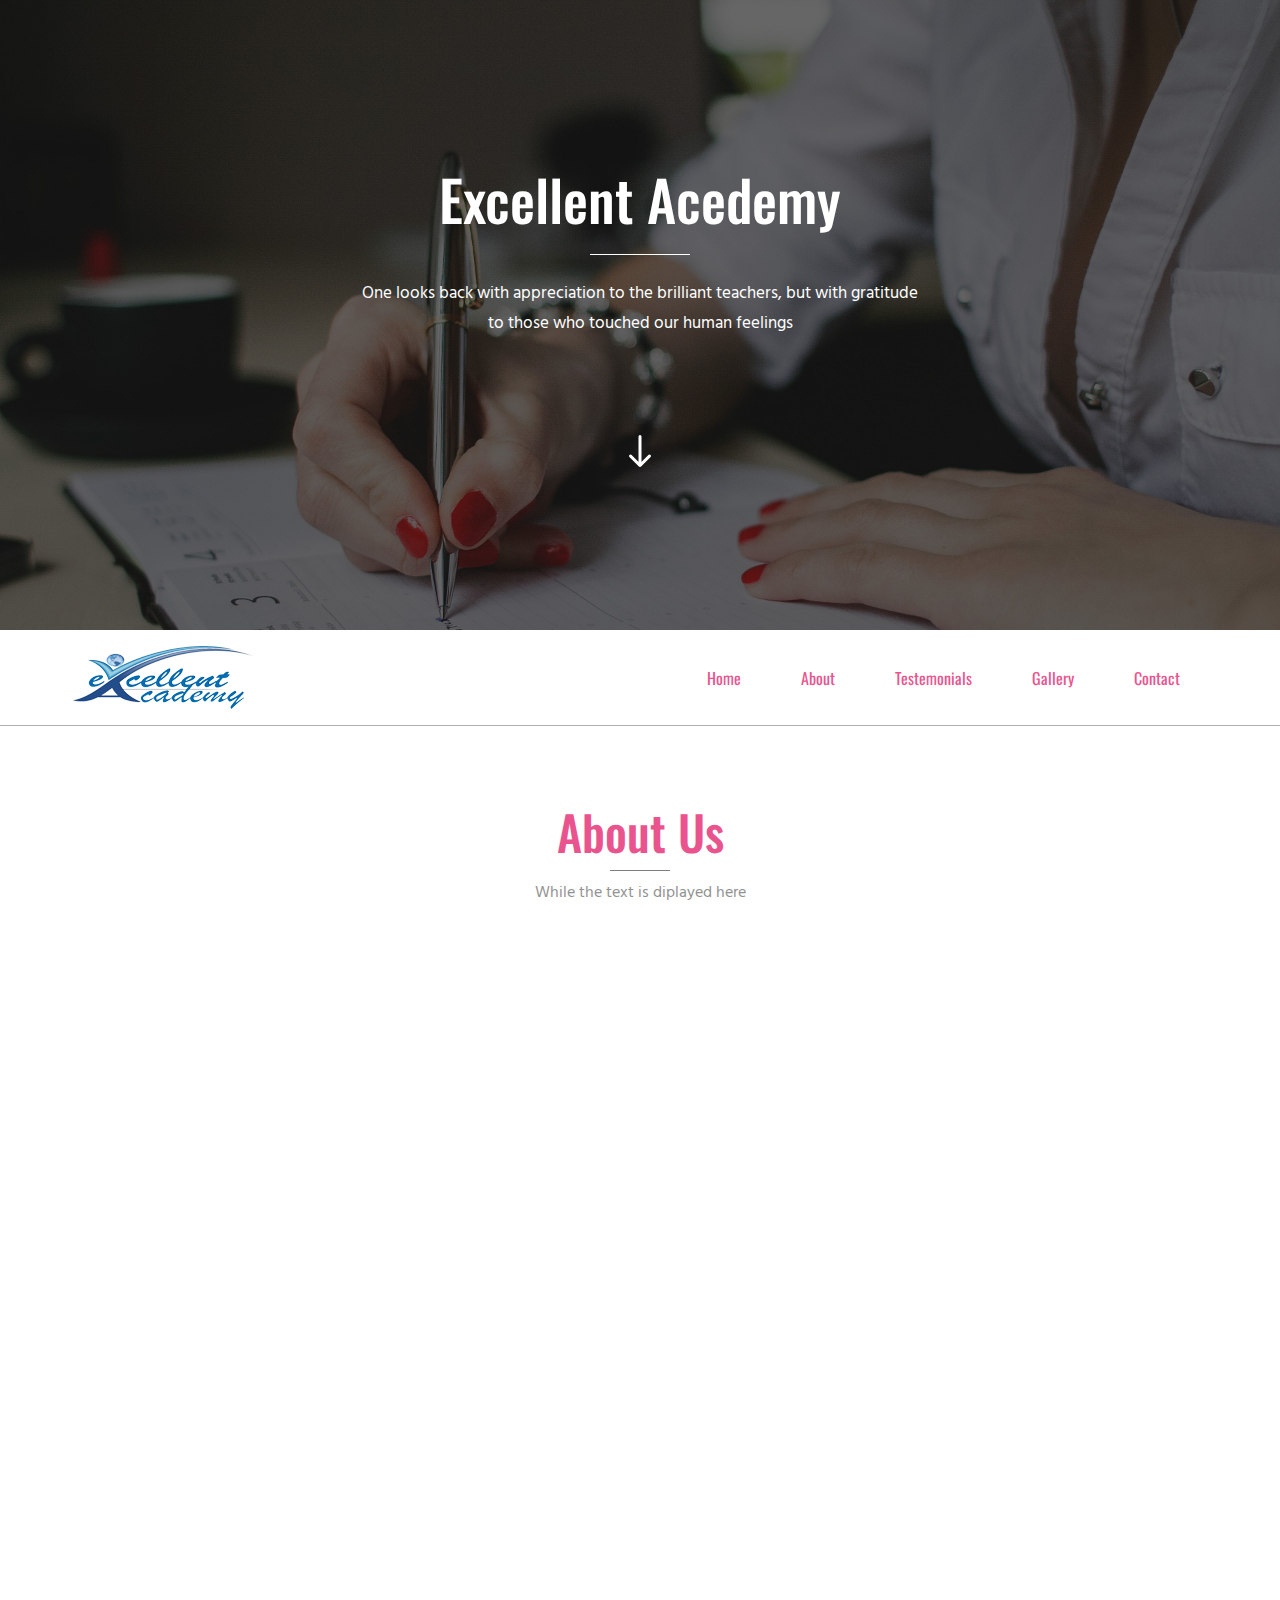
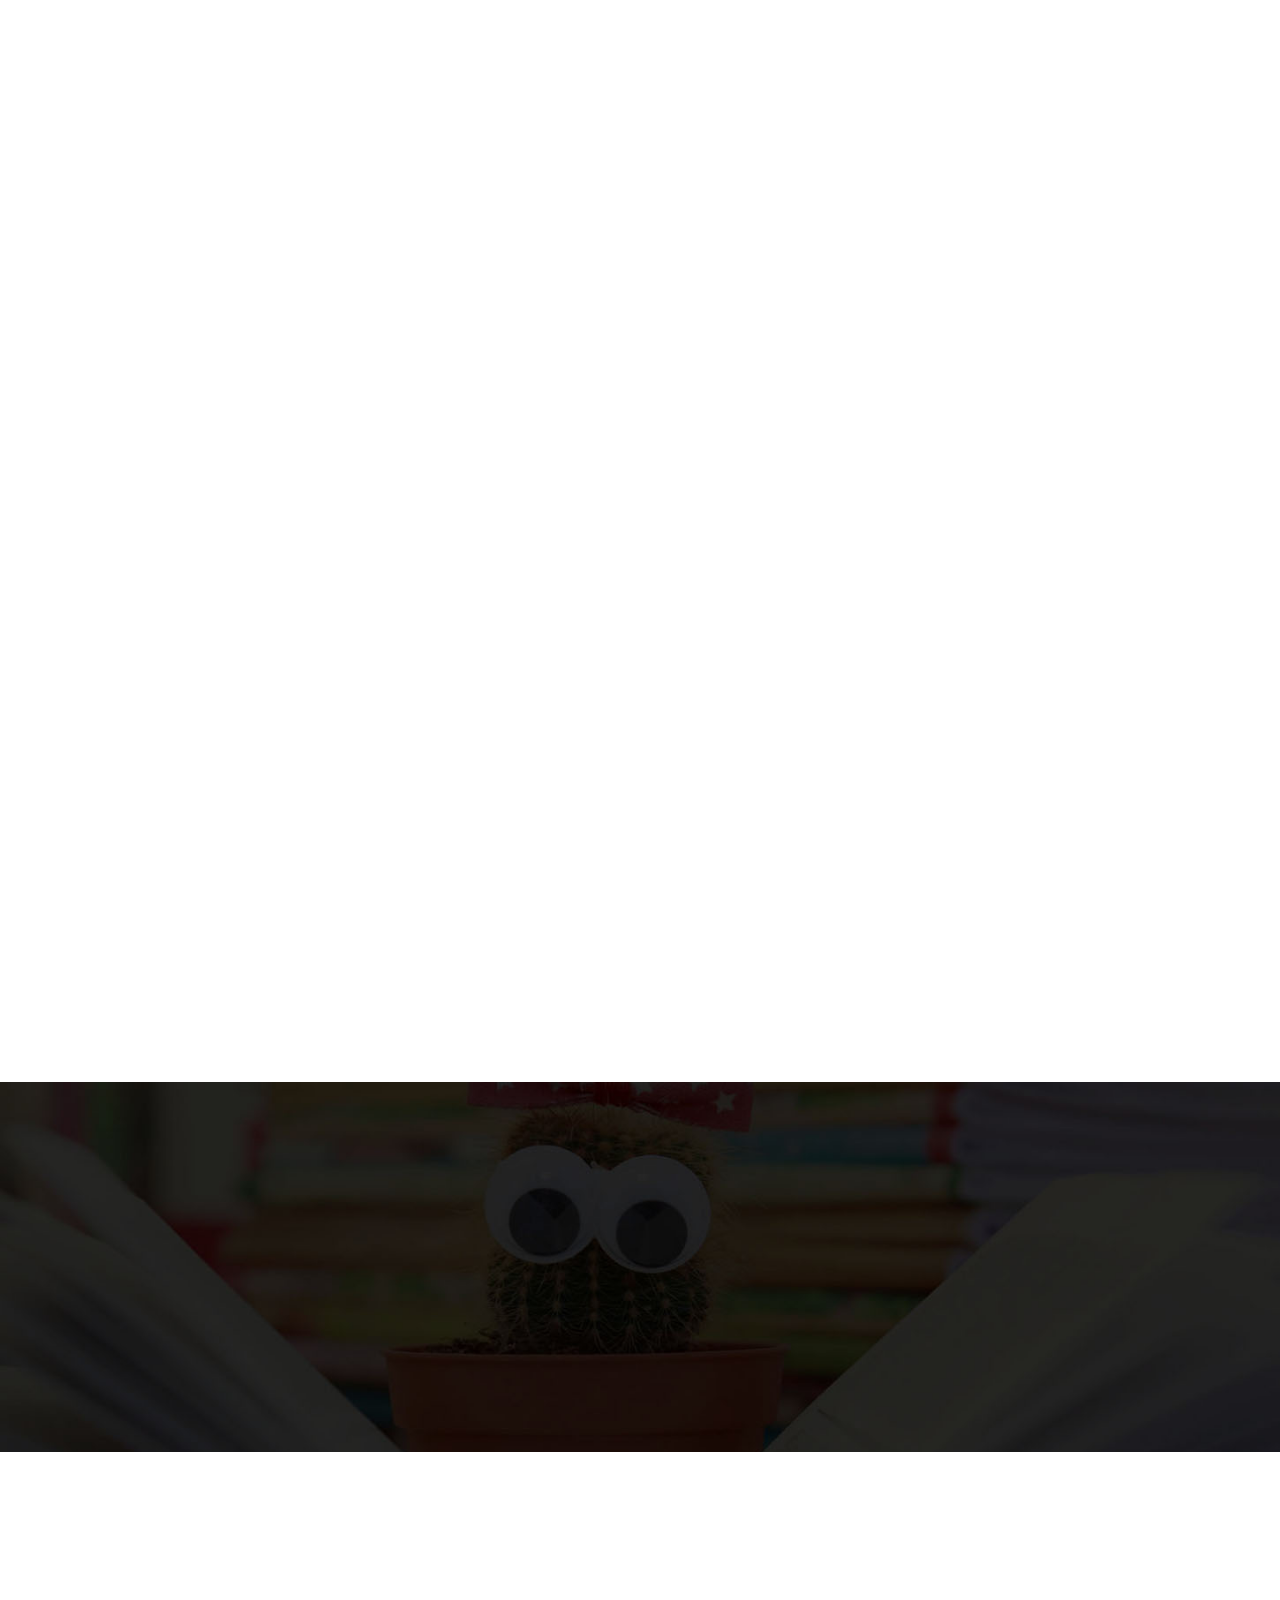
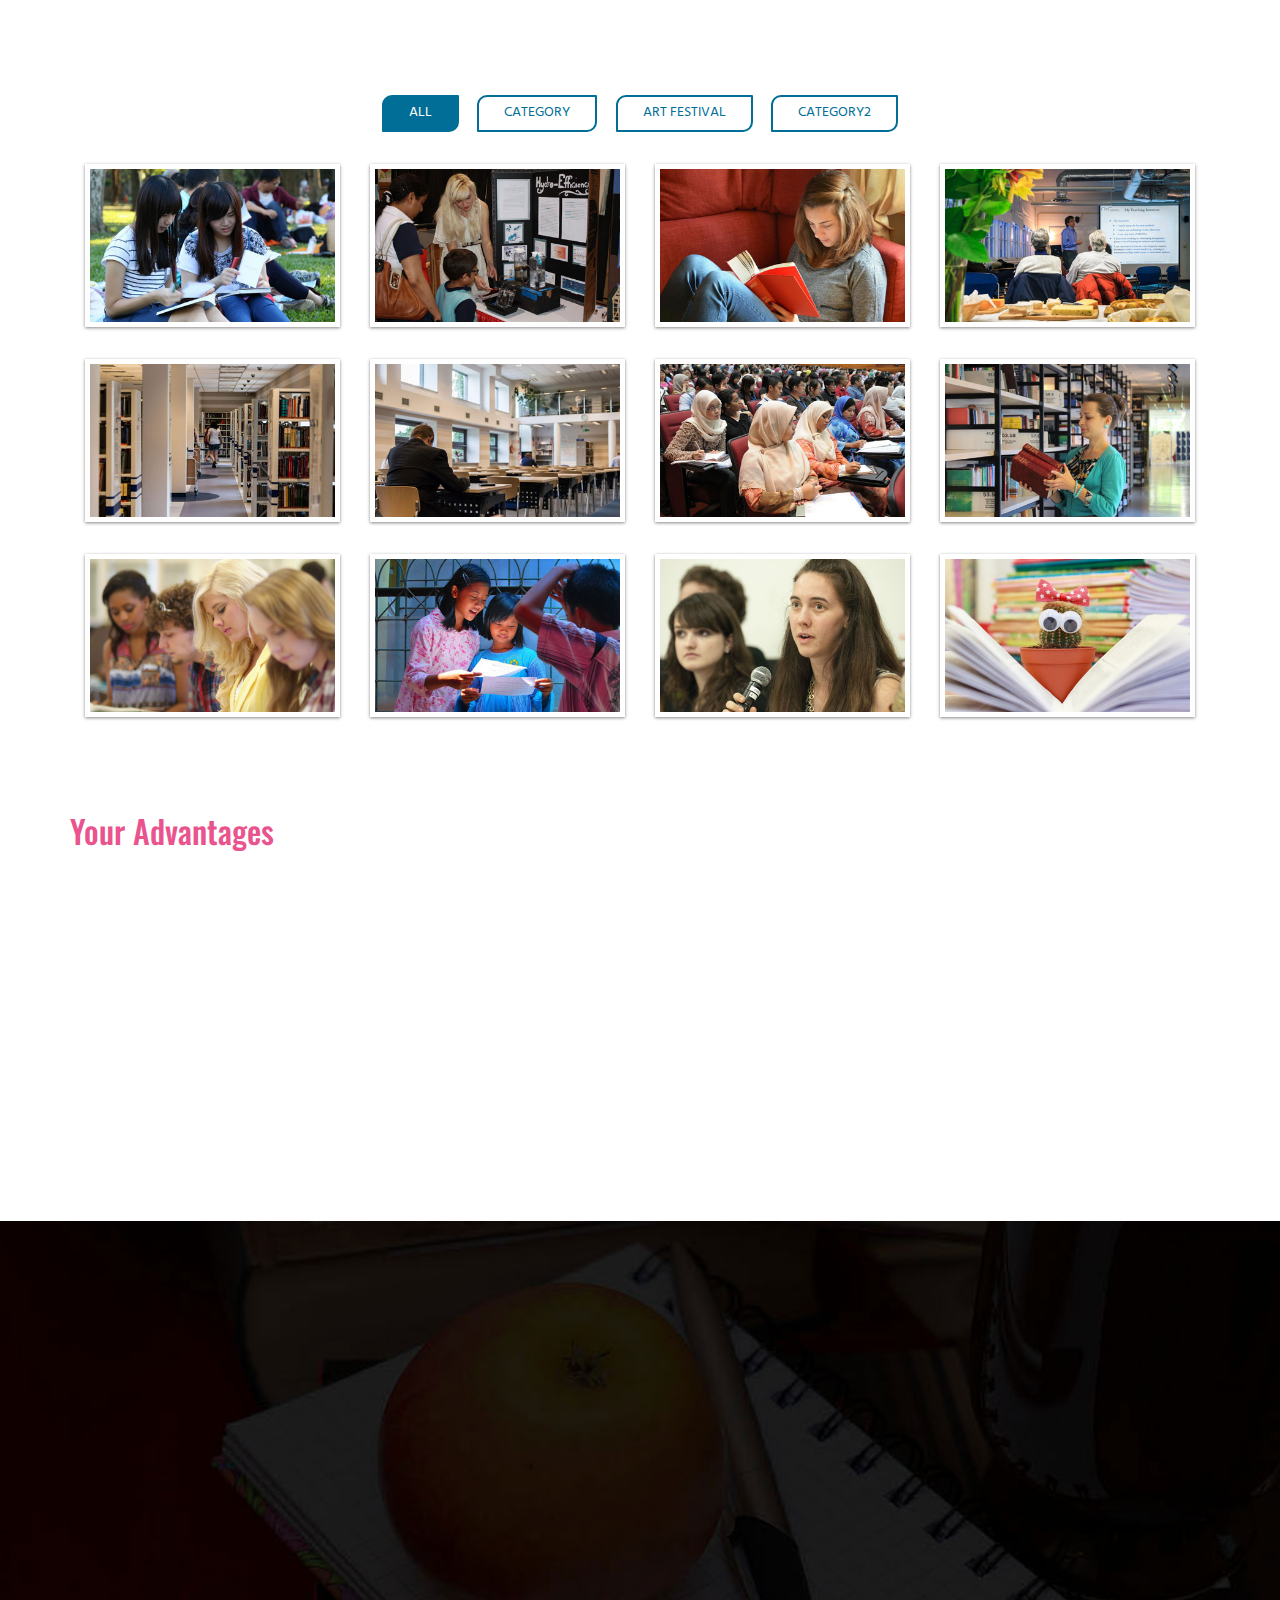
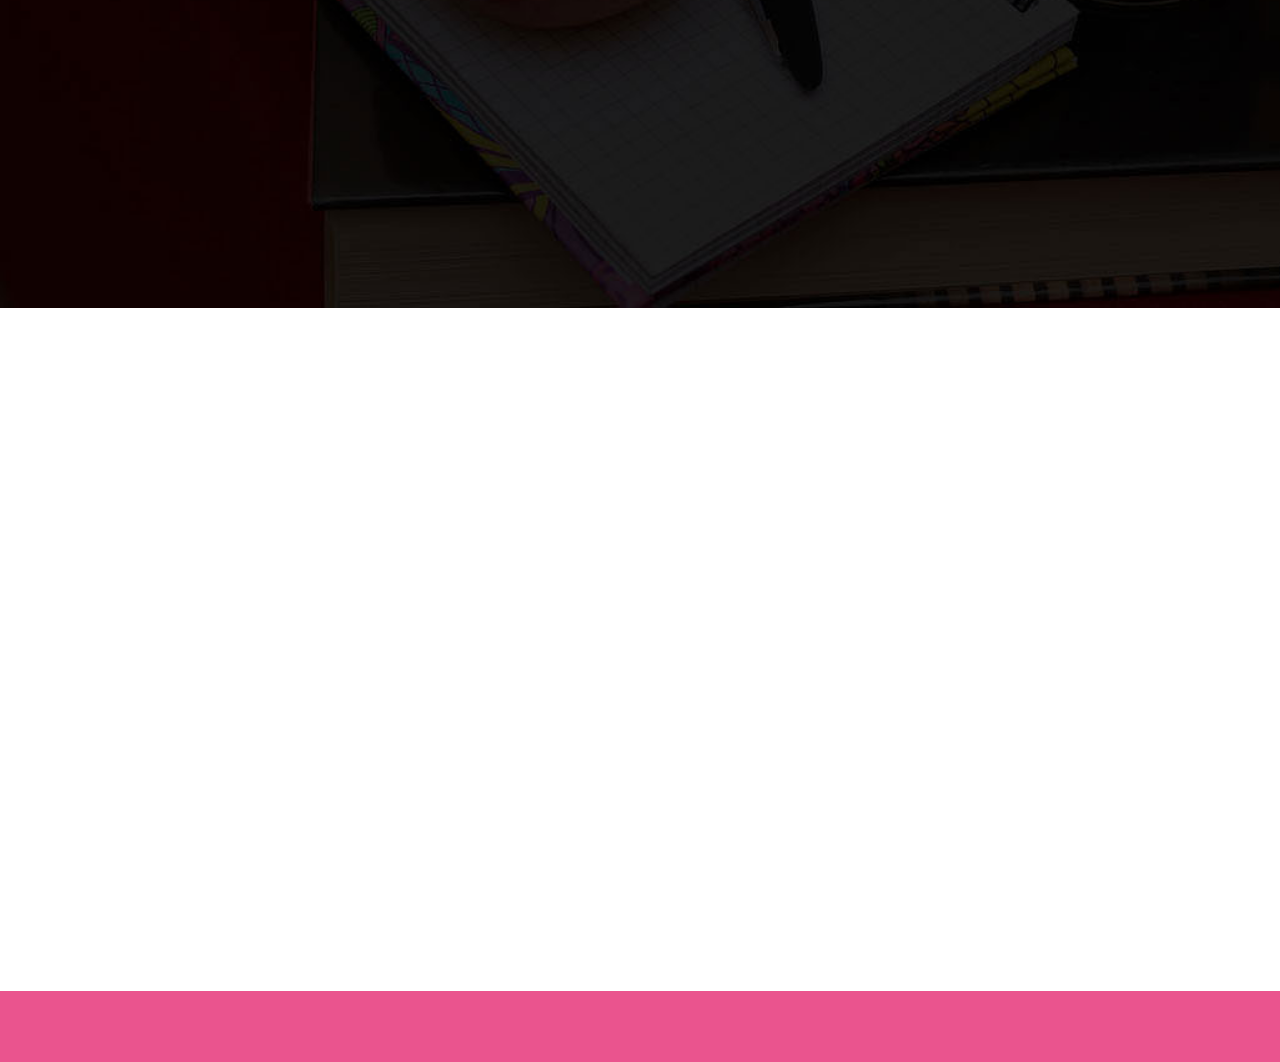
==== commit 19c52ee7: "ch1" ====
--- a/design/coaching1/web/index.html
+++ b/design/coaching1/web/index.html
@@ -77,7 +77,7 @@
 		              <ul class="nav navbar-nav">
 		               <li><a href="#home" class="active scroll">Home</a></li>
 		                <li><a href="#about" class="scroll">About</a></li>
-						<li><a href="#services" class="scroll">Services</a></li>
+						<li><a href="#services" class="scroll">Testemonials</a></li>
 						<li><a href="#portfolio" class="scroll">Gallery</a></li>
 						<li><a href="#contact" class="scroll">Contact</a></li>						
 		              </ul>
@@ -123,7 +123,7 @@
 					<p>Dummy Text is simply dummy text of the printing and typesetting industry. Dummy Text has been the industry's standard dummy text ever since</p>
 					<div class="about-grid">
 						<div class="about-icon">
-							<a href="#" class="#"> <span class="learn"> </span> </a>
+							<a href="#about" class="#"> <span class="learn"> </span> </a>
 						</div>
 						<div class="about-text">
 							<h5>Nor again is there anyone</h5>
@@ -133,7 +133,7 @@
 					</div>
 					<div class="about-grid">
 						<div class="about-icon">
-							<a href="#" class="#"> <span class="degr"> </span> </a>
+							<a href="#about" class="#"> <span class="degr"> </span> </a>
 						</div>
 						<div class="about-text">
 							<h5>Nor again is there anyone</h5>
@@ -143,7 +143,7 @@
 					</div>
 					<div class="about-grid">
 						<div class="about-icon">
-							<a href="#" class="#">  <span class="ab-badge"> </span> </a>
+							<a href="#about" class="#">  <span class="ab-badge"> </span> </a>
 						</div>
 						<div class="about-text">
 							<h5>Nor again is there anyone</h5>
@@ -173,19 +173,19 @@
 			<div class="team-bottom wow fadeInRight" data-wow-delay="0.3s">
 			  <div class="col-md-3 team-grids">
 			    <!-- normal -->
-			    <div class="ih-item circle effect5"><a href="#">
+			    <div class="ih-item circle effect5">
 			        <div class="img"><img src="images/t1.jpg" alt="img" class="img-responsive"></div>
 			        <div class="info">
 			          <div class="info-back">
-			            <h3>Jacob Thomas</h3>		          
+			            <h3>Mr. Jacob Thomas</h3>		          
 			          </div>			          
-			        </div></a></div>
+			        </div></div>
 			        <div class="team-bottom">
-			        	  <p>Jacob Thomas</p>
+			        	  <p>Mr. Jacob Thomas<br>Director</p>
 			        	  <ul>
-			        	  	<li><a href="#" class="fa"> </a></li>
-			        	  	<li><a href="#" class="tw"> </a></li>
-			        	  	<li><a href="#" class="g"> </a></li>
+			        	  	<li><a href="https://www.facebook.com/Jacob7homas" class="fa"> </a></li>
+<!--			        	  	<li><a href="#" class="tw"> </a></li>-->
+<!--			        	  	<li><a href="#" class="g"> </a></li>-->
 			        	  </ul>
 			        </div>
 			        
@@ -193,57 +193,66 @@
 			   </div>
 			  <div class="col-md-3 team-grids">
 			   <!-- normal -->
-			    <div class="ih-item circle effect5"><a href="#">
+			    <div class="ih-item circle effect5">
+<!--                    <a href="#">-->
 			        <div class="img"><img src="images/t2.jpg" alt="img" class="img-responsive"></div>
 			        <div class="info">
 			          <div class="info-back">
 			            <h3>Bonorum</h3>		           	            
 			          </div>
-			        </div></a></div>
+			        </div>
+<!--                    </a>-->
+                </div>
 			        <div class="team-bottom">
 			        	  <p>On the other hand, we denounce with righteous indignation.</p>
 			        	  <ul>
 			        	  	<li><a href="#" class="fa"> </a></li>
-			        	  	<li><a href="#" class="tw"> </a></li>
-			        	  	<li><a href="#" class="g"> </a></li>
+<!--			        	  	<li><a href="#" class="tw"> </a></li>-->
+<!--			        	  	<li><a href="#" class="g"> </a></li>-->
 			        	  </ul>
 			        </div>
 			    <!-- end normal -->		 
 			  </div>
 			  <div class="col-md-3 team-grids">
 			    <!-- normal -->
-			    <div class="ih-item circle effect5"><a href="#">
+			    <div class="ih-item circle effect5">
+<!--                    <a href="#">-->
 			        <div class="img"><img src="images/t3.jpg" alt="img" class="img-responsive"></div>
 			        <div class="info">
 			          <div class="info-back">
 			            <h3>Finibus</h3>			       
 			          </div>
-			        </div></a></div>
+			        </div>
+<!--                    </a>-->
+                </div>
 			        <div class="team-bottom">
 			        	  <p>On the other hand, we denounce with righteous indignation.</p>
 			        	  <ul>
 			        	  	<li><a href="#" class="fa"> </a></li>
-			        	  	<li><a href="#" class="tw"> </a></li>
-			        	  	<li><a href="#" class="g"> </a></li>
+<!--			        	  	<li><a href="#" class="tw"> </a></li>-->
+<!--			        	  	<li><a href="#" class="g"> </a></li>-->
 			        	  </ul>
 			        </div>
 			    <!-- end normal -->
 			  </div>
 			   <div class="col-md-3 team-grids">
 			    <!-- normal -->
-			    <div class="ih-item circle effect5"><a href="#">
+			    <div class="ih-item circle effect5">
+<!--                    <a href="#">-->
 			        <div class="img"><img src="images/t4.jpg" alt="img" class="img-responsive"></div>
 			        <div class="info">
 			          <div class="info-back">
 			            <h3>Rackham</h3>		           
 			          </div>
-			        </div></a></div>
+			        </div>
+<!--                    </a>-->
+                </div>
 			        <div class="team-bottom">
 			        	  <p>On the other hand, we denounce with righteous indignation.</p>
 			        	  <ul>
 			        	  	<li><a href="#" class="fa"> </a></li>
-			        	  	<li><a href="#" class="tw"> </a></li>
-			        	  	<li><a href="#" class="g"> </a></li>
+<!--			        	  	<li><a href="#" class="tw"> </a></li>-->
+<!--			        	  	<li><a href="#" class="g"> </a></li>-->
 			        	  </ul>
 			        </div>
 			    <!-- end normal -->			 
@@ -258,9 +267,9 @@
 	<div class="container">
 		<div class="service-main">
 			<div class="service-top wow fadeInDown" data-wow-delay="0.3s">
-				<h3>Services</h3>
+				<h3>Testemonials</h3>
 				<span class="heading-line"> </span>
-				<p>While the text is displayed here.</p>
+				<p>What people say about us</p>
 			</div>
 			<div class="services-bottom">
 			   <div class="serice-layer wow fadeInRight" data-wow-delay="0.3s">
@@ -272,7 +281,7 @@
 								<div class="tg-display-table">
 									<div class="tg-display-table-cell">
 										<div class="blog-title">
-											<h4><a href="index.html">Excellent Academy</a></h4>
+											<h4>Excellent Academy</h4>
 											<ul class="blod-meta">											
 												<li>Dated: Nov 20, 2017</li>
 												<div class="clearfix"> </div>
@@ -297,7 +306,7 @@
 								<div class="tg-display-table">
 									<div class="tg-display-table-cell">
 										<div class="blog-title">
-											<h4><a href="index.html">Excellent Academy</a></h4>
+											<h4>Excellent Academy</h4>
 											<ul class="blod-meta">											
 												<li>Dated: Nov 20, 2017</li>
 												<div class="clearfix"> </div>
@@ -324,7 +333,7 @@
 								<div class="tg-display-table">
 									<div class="tg-display-table-cell">
 										<div class="blog-title">
-											<h4><a href="index.html">Excellent Academy</a></h4>
+											<h4>Excellent Academy</h4>
 											<ul class="blod-meta">											
 												<li>Dated: Nov 20, 2017</li>
 												<div class="clearfix"> </div>
@@ -349,7 +358,7 @@
 								<div class="tg-display-table">
 									<div class="tg-display-table-cell">
 										<div class="blog-title">
-											<h4><a href="index.html">Excellent Academy</a></h4>
+											<h4>Excellent Academy</h4>
 											<ul class="blod-meta">											
 												<li>Dated: Nov 20, 2017</li>
 												<div class="clearfix"> </div>
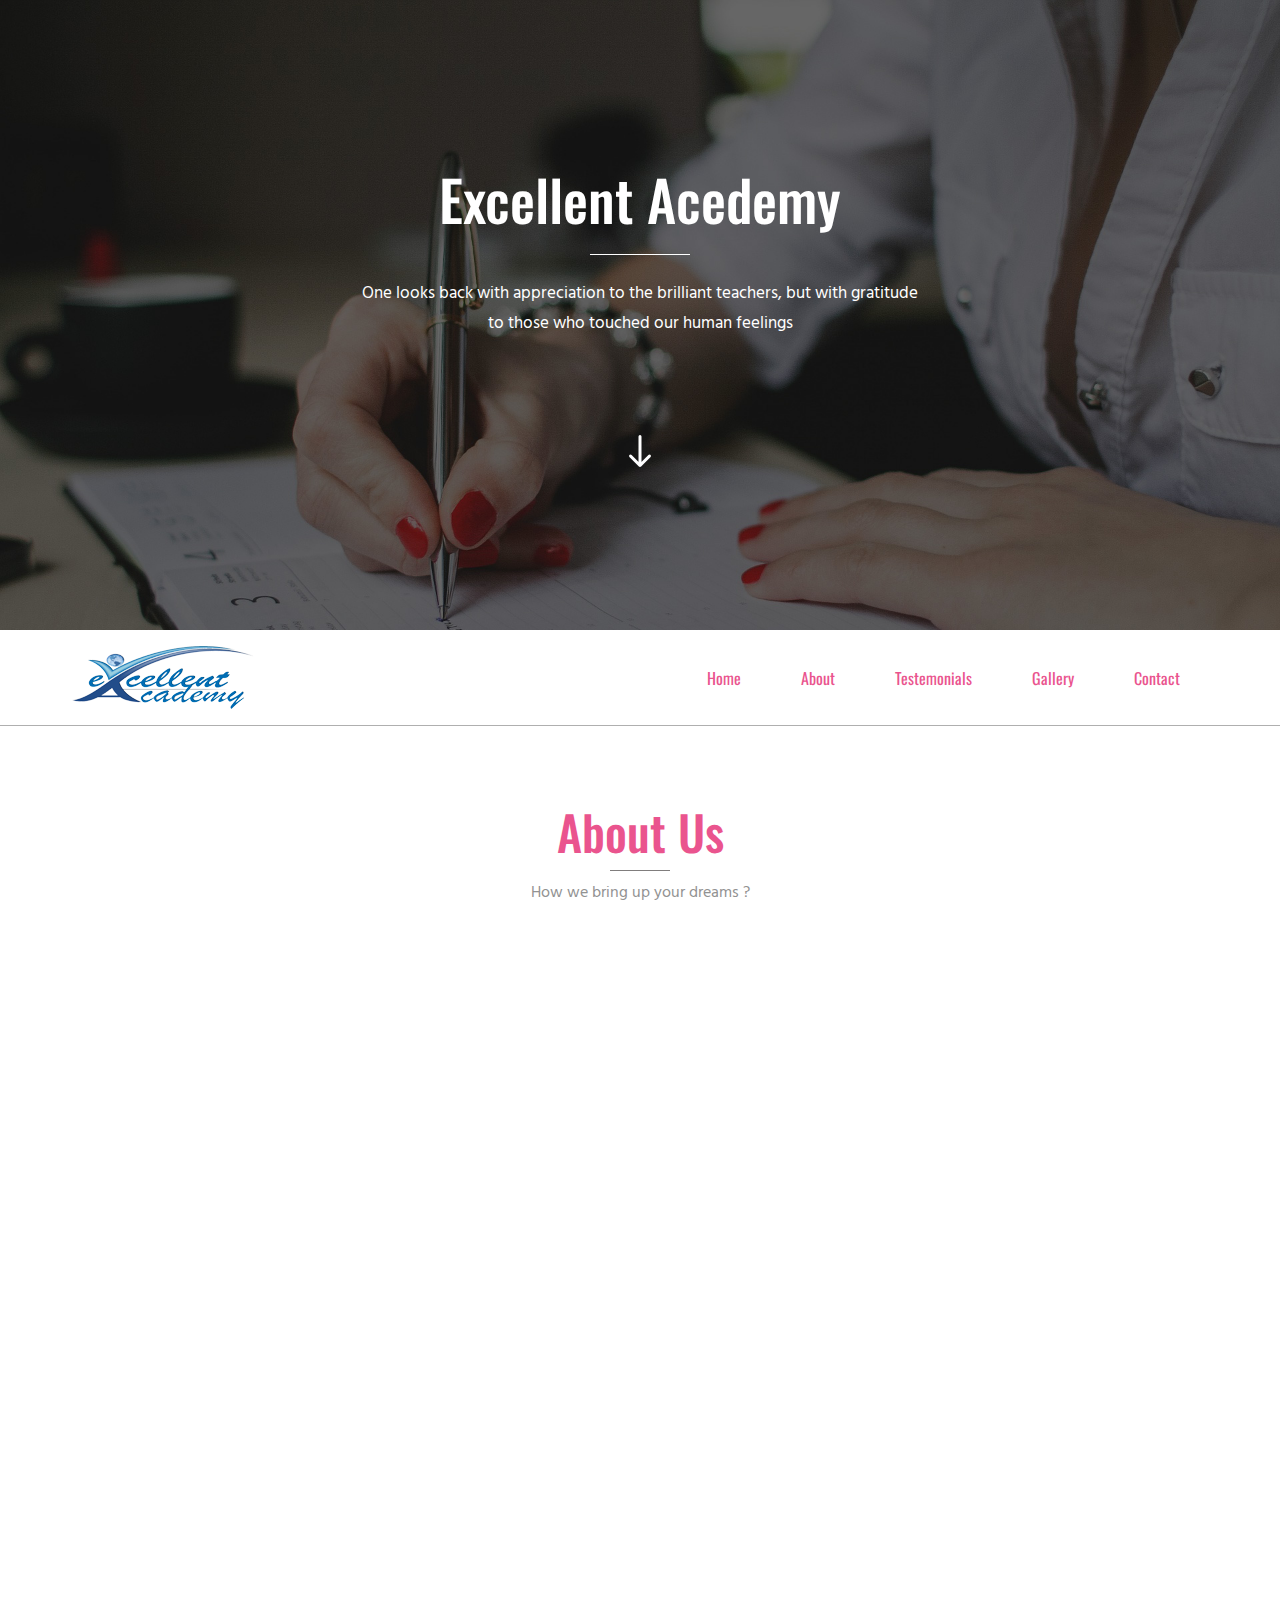
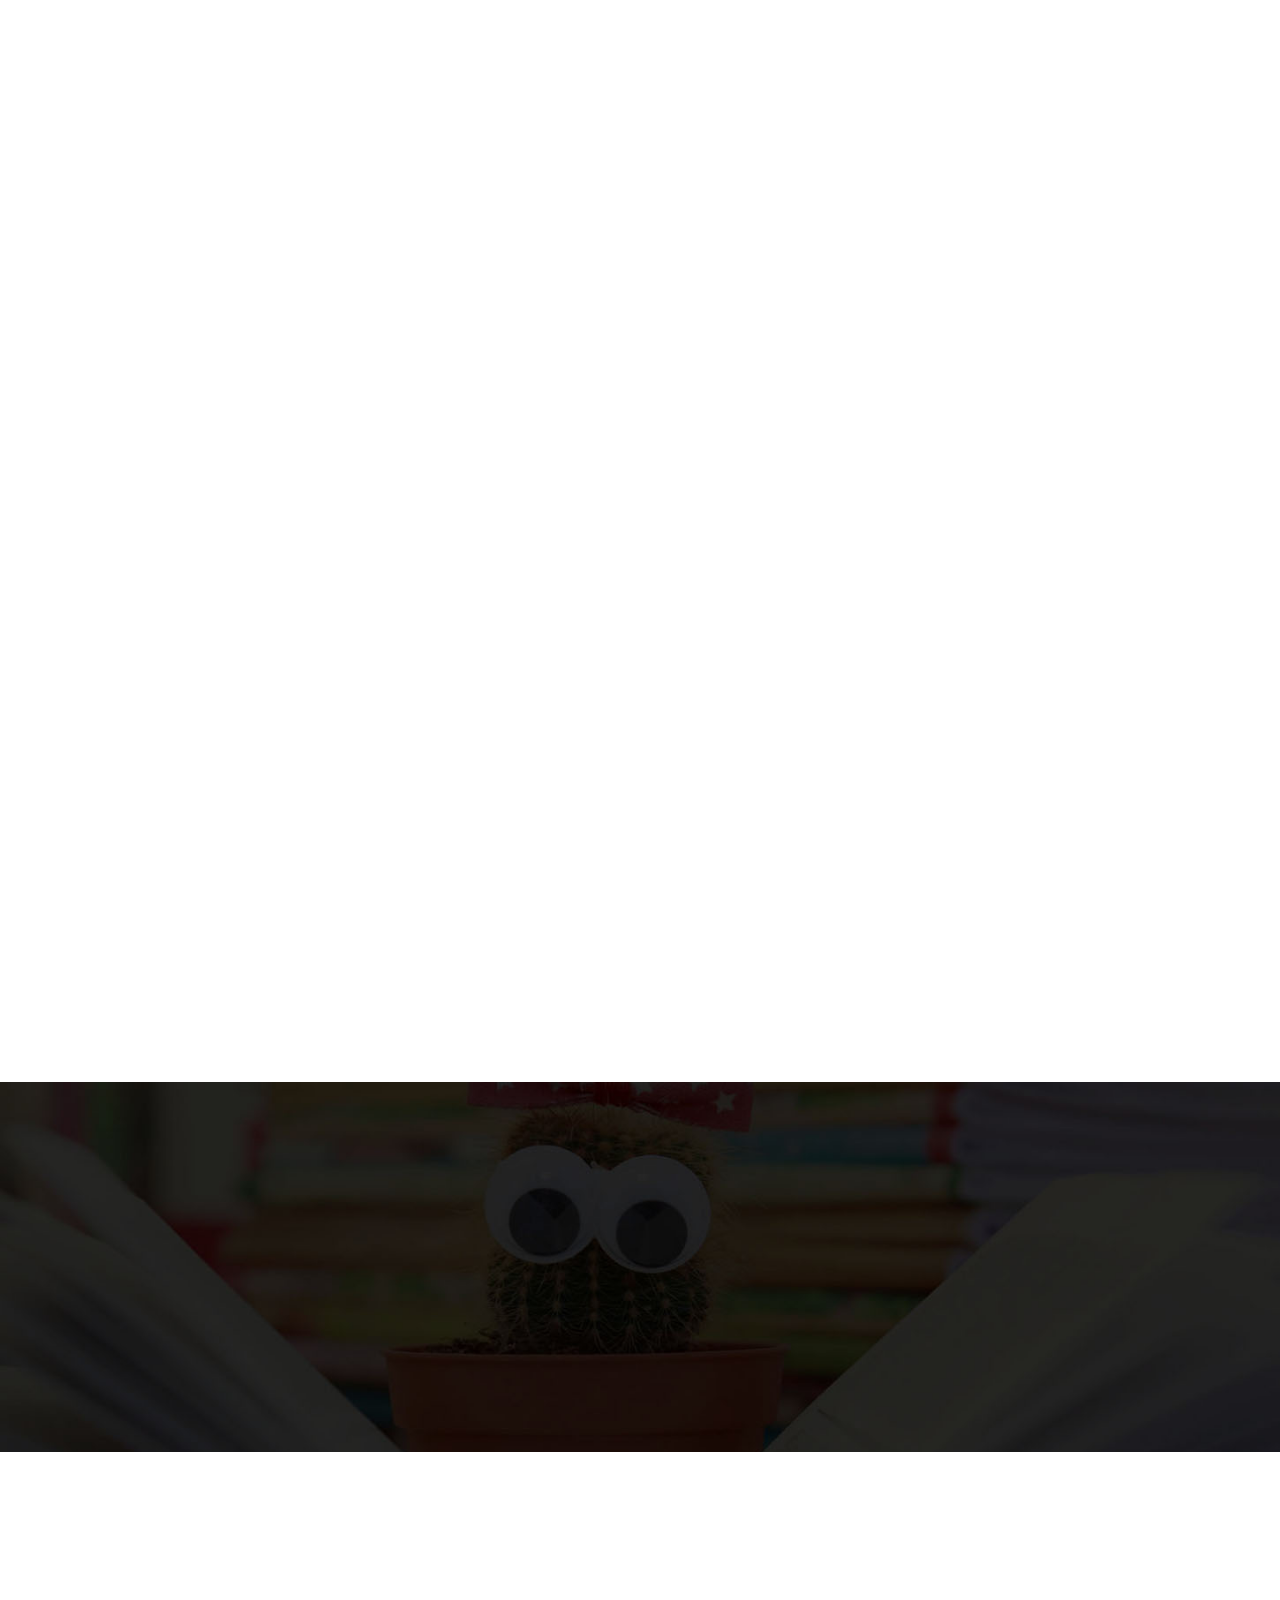
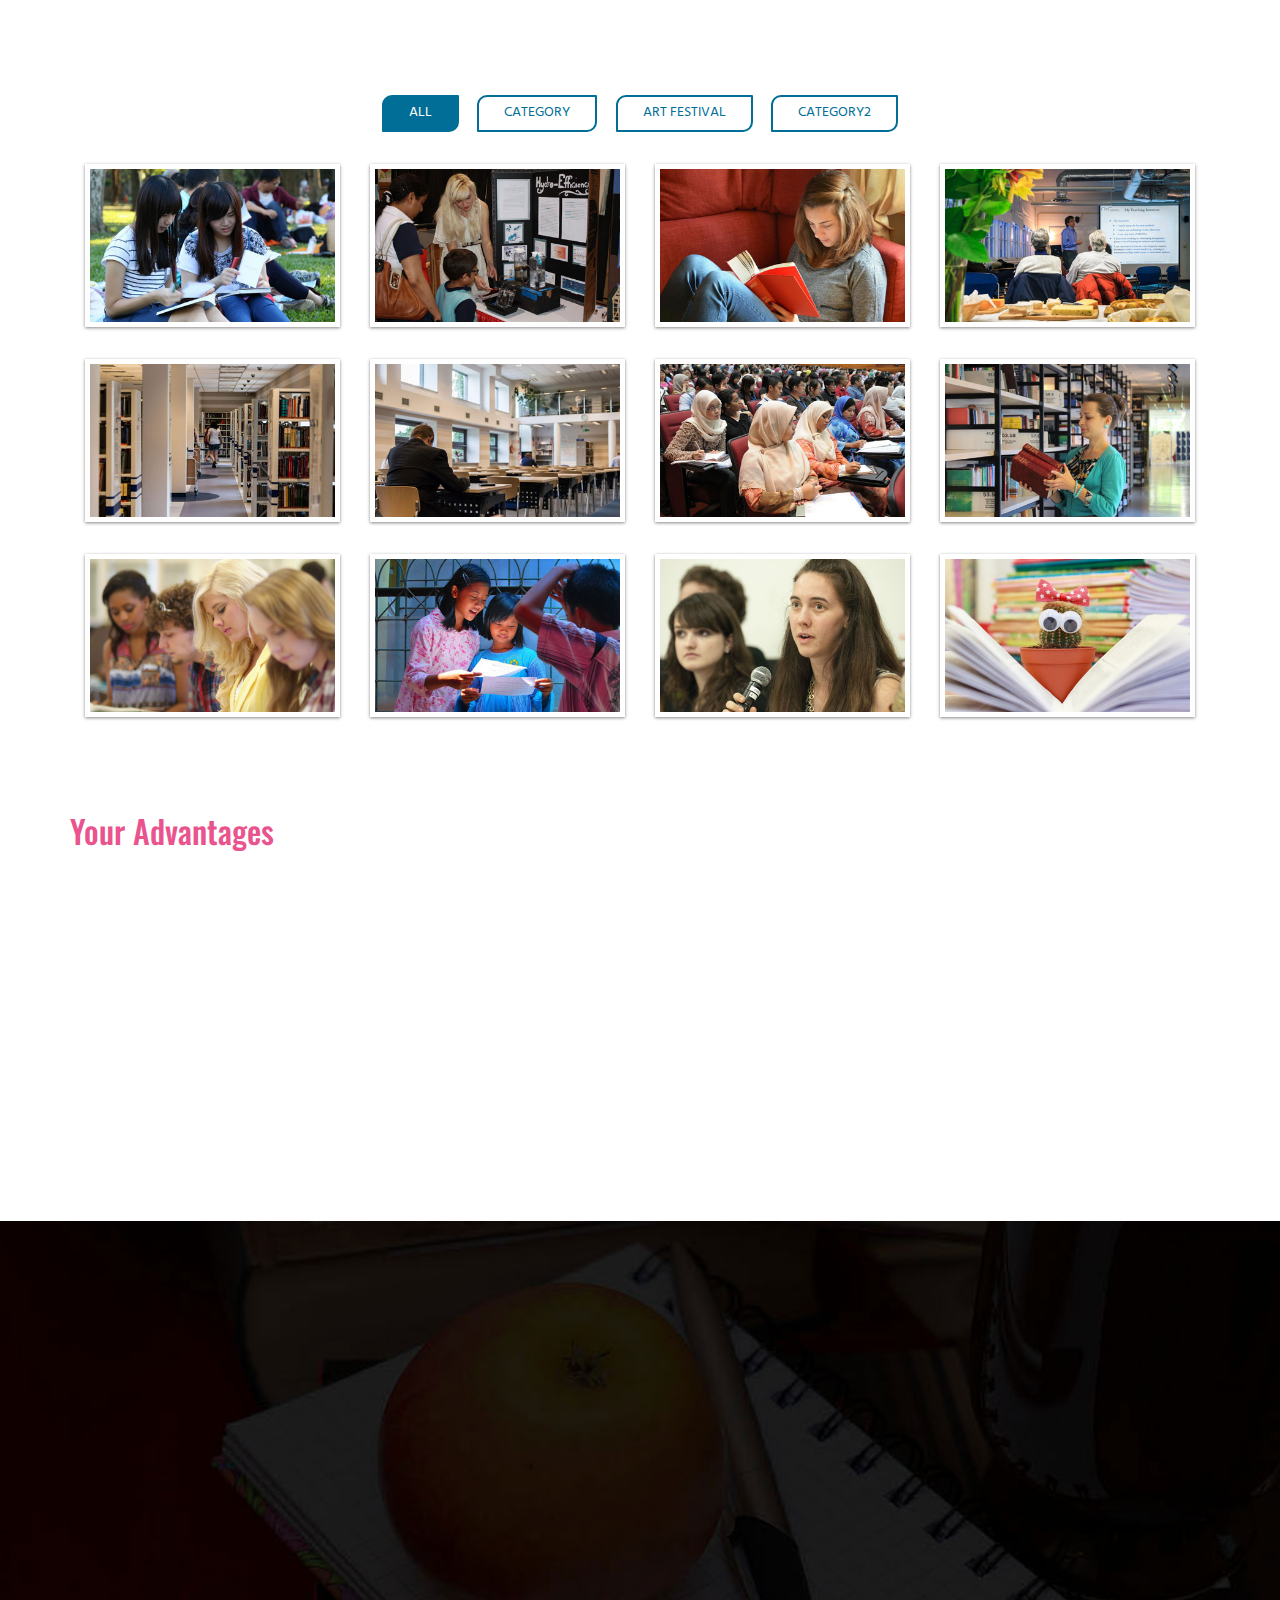
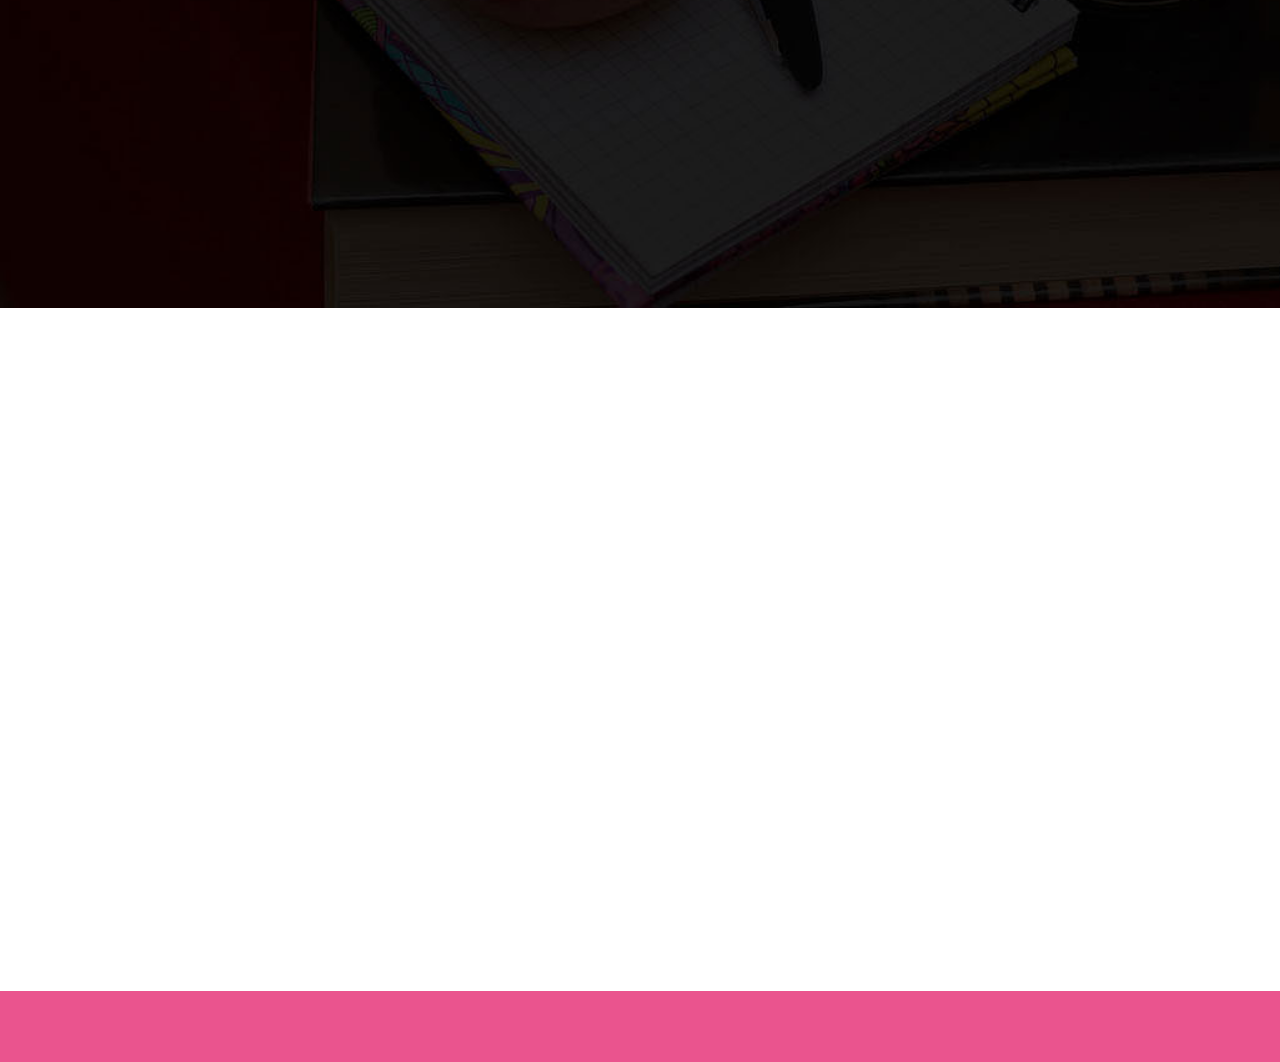
==== commit dde60e35: "ch1" ====
--- a/design/coaching1/web/index.html
+++ b/design/coaching1/web/index.html
@@ -115,18 +115,18 @@
 			<div class="about-top wow fadeInDown" data-wow-delay="0.3s">
 				<h2>About Us</h2>
 				<span class="heading-line"> </span>
-				<p>While the text is diplayed here</p>
+				<p>How we bring up your dreams ?</p>
 			</div>
 			<div class="about-bottom">
 				<div class="col-md-6 about-left wow fadeInLeft" data-wow-delay="0.3s">
-					<h4>Our Success</h4>
+					<h4>Why Excellent Academy ?</h4>
 					<p>Dummy Text is simply dummy text of the printing and typesetting industry. Dummy Text has been the industry's standard dummy text ever since</p>
 					<div class="about-grid">
 						<div class="about-icon">
 							<a href="#about" class="#"> <span class="learn"> </span> </a>
 						</div>
 						<div class="about-text">
-							<h5>Nor again is there anyone</h5>
+							<h5>Interacive Smart-Class</h5>
 							<p>But I must explain to you how all this mistaken idea of denouncing pleasure and praising pain</p>
 						</div>
 					   <div class="clearfix"> </div>
@@ -136,7 +136,7 @@
 							<a href="#about" class="#"> <span class="degr"> </span> </a>
 						</div>
 						<div class="about-text">
-							<h5>Nor again is there anyone</h5>
+							<h5>We Nuture Each Student</h5>
 							<p>But I must explain to you how all this mistaken idea of denouncing pleasure and praising pain</p>
 						</div>
 					   <div class="clearfix"> </div>
@@ -146,7 +146,7 @@
 							<a href="#about" class="#">  <span class="ab-badge"> </span> </a>
 						</div>
 						<div class="about-text">
-							<h5>Nor again is there anyone</h5>
+							<h5>Trusted By Parents, SMS Reporting Direct To Parents</h5>
 							<p>But I must explain to you how all this mistaken idea of denouncing pleasure and praising pain</p>
 						</div>
 					   <div class="clearfix"> </div>
@@ -168,7 +168,7 @@
 			<div class="team-top wow fadeInDown" data-wow-delay="0.3s">
 				<h3>Our Team</h3>
 				<span class="heading-line"> </span>
-				<p>While the text is displayed here.</p>
+				<p>All experts at one place</p>
 			</div>
 			<div class="team-bottom wow fadeInRight" data-wow-delay="0.3s">
 			  <div class="col-md-3 team-grids">
@@ -183,7 +183,7 @@
 			        <div class="team-bottom">
 			        	  <p>Mr. Jacob Thomas<br>Director</p>
 			        	  <ul>
-			        	  	<li><a href="https://www.facebook.com/Jacob7homas" class="fa"> </a></li>
+			        	  	<li><a href="https://www.facebook.com/Jacob7homas" class="fa" target="_blank"> </a></li>
 <!--			        	  	<li><a href="#" class="tw"> </a></li>-->
 <!--			        	  	<li><a href="#" class="g"> </a></li>-->
 			        	  </ul>
@@ -204,9 +204,9 @@
 <!--                    </a>-->
                 </div>
 			        <div class="team-bottom">
-			        	  <p>On the other hand, we denounce with righteous indignation.</p>
+			        	  <p>Mr. Jacob Thomas<br>Director</p>
 			        	  <ul>
-			        	  	<li><a href="#" class="fa"> </a></li>
+			        	  	<li><a   class="fa" target="_blank"> </a></li>
 <!--			        	  	<li><a href="#" class="tw"> </a></li>-->
 <!--			        	  	<li><a href="#" class="g"> </a></li>-->
 			        	  </ul>
@@ -226,9 +226,9 @@
 <!--                    </a>-->
                 </div>
 			        <div class="team-bottom">
-			        	  <p>On the other hand, we denounce with righteous indignation.</p>
+			        	 <p>Mr. Jacob Thomas<br>Director</p>
 			        	  <ul>
-			        	  	<li><a href="#" class="fa"> </a></li>
+			        	  	<li><a class="fa" target="_blank"> </a></li>
 <!--			        	  	<li><a href="#" class="tw"> </a></li>-->
 <!--			        	  	<li><a href="#" class="g"> </a></li>-->
 			        	  </ul>
@@ -248,9 +248,9 @@
 <!--                    </a>-->
                 </div>
 			        <div class="team-bottom">
-			        	  <p>On the other hand, we denounce with righteous indignation.</p>
+			        	  <p>Mr. Jacob Thomas<br>Director</p>
 			        	  <ul>
-			        	  	<li><a href="#" class="fa"> </a></li>
+			        	  	<li><a class="fa" target="_blank"> </a></li>
 <!--			        	  	<li><a href="#" class="tw"> </a></li>-->
 <!--			        	  	<li><a href="#" class="g"> </a></li>-->
 			        	  </ul>
@@ -293,8 +293,8 @@
 						</div>
 					</div>
 					<div class="col-md-6 serv-text">
-						<h4>While the text is displayed here</h4>
-						<p>Who are we ?, Dummy Text is simply dummy text of the printing and typesetting industry. Dummy Text has been.</p>
+						<h4>Surbhi, All India Topper</h4>
+						<p>Excellent coaching isbest because i studied and im somethinh today. this is dummy text.</p>
 					</div>
 				  <div class="clearfix"> </div>
 				</div>
@@ -318,8 +318,8 @@
 						</div>
 					</div>
 					<div class="col-md-6 serv-text">
-						<h4>While the text is displayed here</h4>
-						<p>Who are we ?, Dummy Text is simply dummy text of the printing and typesetting industry. Dummy Text has been.</p>
+						<h4>Manish, scored 84%</h4>
+						<p>Excellent coaching isbest because i studied and im somethinh today. this is dummy text.</p>
 					</div>
 				</div>
 				<div class="clearfix"> </div>
@@ -345,8 +345,8 @@
 						</div>
 					</div>
 					<div class="col-md-6 serv-text">
-						<h4>While the text is displayed here</h4>
-						<p>Who are we ?, Dummy Text is simply dummy text of the printing and typesetting industry. Dummy Text has been.</p>
+						<h4>Suresh, scored 94%</h4>
+						<p>Excellent coaching isbest because i studied and im somethinh today. this is dummy text.</p>
 					</div>
 				  <div class="clearfix"> </div>
 				</div>
@@ -370,8 +370,8 @@
 						</div>
 					</div>
 					<div class="col-md-6 serv-text">
-						<h4>While the text is displayed here</h4>
-						<p>Who are we ?, Dummy Text is simply dummy text of the printing and typesetting industry. Dummy Text has been.</p>
+						<h4>Rahul, scored 10 CGPA</h4>
+						<p>Excellent coaching isbest because i studied and im somethinh today. this is dummy text.</p>
 					</div>
 				</div>
 				<div class="clearfix"> </div>
